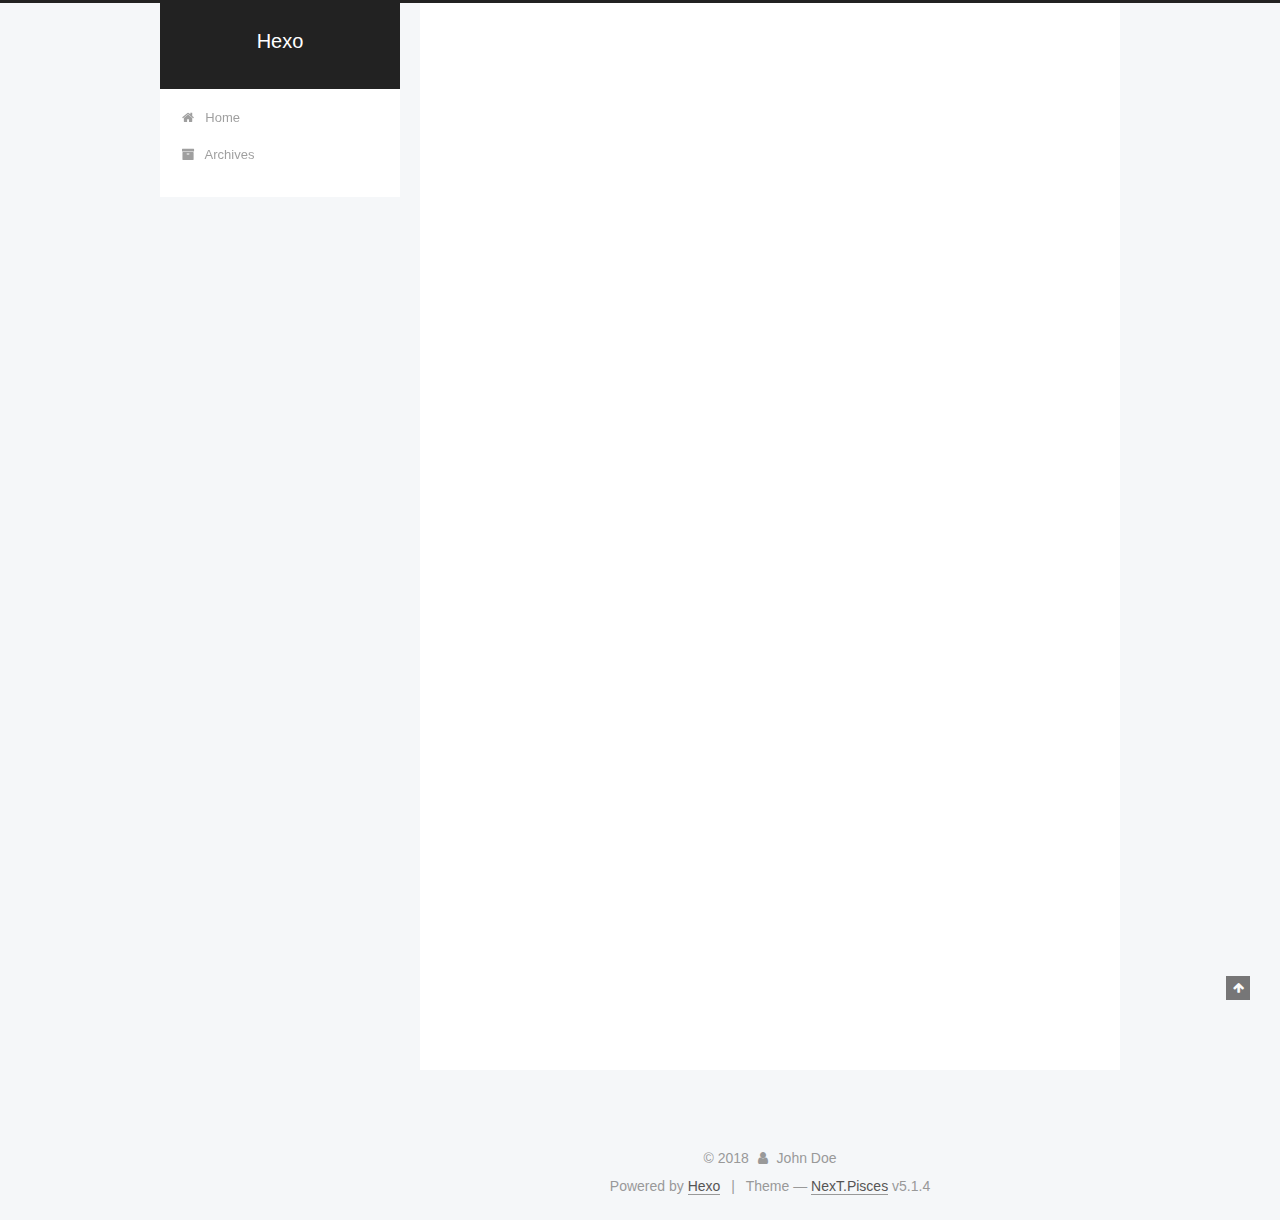
==== index.html @ c9b297ca "Site updated: 2018-09-08 12:17:05" ====
<!DOCTYPE html>



  


<html class="theme-next pisces use-motion" lang="">
<head>
  <meta charset="UTF-8"/>
<meta http-equiv="X-UA-Compatible" content="IE=edge" />
<meta name="viewport" content="width=device-width, initial-scale=1, maximum-scale=1"/>
<meta name="theme-color" content="#222">









<meta http-equiv="Cache-Control" content="no-transform" />
<meta http-equiv="Cache-Control" content="no-siteapp" />
















  
  
  <link href="/lib/fancybox/source/jquery.fancybox.css?v=2.1.5" rel="stylesheet" type="text/css" />







<link href="/lib/font-awesome/css/font-awesome.min.css?v=4.6.2" rel="stylesheet" type="text/css" />

<link href="/css/main.css?v=5.1.4" rel="stylesheet" type="text/css" />


  <link rel="apple-touch-icon" sizes="180x180" href="/images/apple-touch-icon-next.png?v=5.1.4">


  <link rel="icon" type="image/png" sizes="32x32" href="/images/favicon-32x32-next.png?v=5.1.4">


  <link rel="icon" type="image/png" sizes="16x16" href="/images/favicon-16x16-next.png?v=5.1.4">


  <link rel="mask-icon" href="/images/logo.svg?v=5.1.4" color="#222">





  <meta name="keywords" content="Hexo, NexT" />










<meta property="og:type" content="website">
<meta property="og:title" content="Hexo">
<meta property="og:url" content="http://yoursite.com/index.html">
<meta property="og:site_name" content="Hexo">
<meta property="og:locale" content="default">
<meta name="twitter:card" content="summary">
<meta name="twitter:title" content="Hexo">



<script type="text/javascript" id="hexo.configurations">
  var NexT = window.NexT || {};
  var CONFIG = {
    root: '/',
    scheme: 'Pisces',
    version: '5.1.4',
    sidebar: {"position":"left","display":"post","offset":12,"b2t":false,"scrollpercent":false,"onmobile":false},
    fancybox: true,
    tabs: true,
    motion: {"enable":true,"async":false,"transition":{"post_block":"fadeIn","post_header":"slideDownIn","post_body":"slideDownIn","coll_header":"slideLeftIn","sidebar":"slideUpIn"}},
    duoshuo: {
      userId: '0',
      author: 'Author'
    },
    algolia: {
      applicationID: '',
      apiKey: '',
      indexName: '',
      hits: {"per_page":10},
      labels: {"input_placeholder":"Search for Posts","hits_empty":"We didn't find any results for the search: ${query}","hits_stats":"${hits} results found in ${time} ms"}
    }
  };
</script>



  <link rel="canonical" href="http://yoursite.com/"/>





  <title>Hexo</title>
  








</head>

<body itemscope itemtype="http://schema.org/WebPage" lang="default">

  
  
    
  

  <div class="container sidebar-position-left 
  page-home">
    <div class="headband"></div>

    <header id="header" class="header" itemscope itemtype="http://schema.org/WPHeader">
      <div class="header-inner"><div class="site-brand-wrapper">
  <div class="site-meta ">
    

    <div class="custom-logo-site-title">
      <a href="/"  class="brand" rel="start">
        <span class="logo-line-before"><i></i></span>
        <span class="site-title">Hexo</span>
        <span class="logo-line-after"><i></i></span>
      </a>
    </div>
      
        <p class="site-subtitle"></p>
      
  </div>

  <div class="site-nav-toggle">
    <button>
      <span class="btn-bar"></span>
      <span class="btn-bar"></span>
      <span class="btn-bar"></span>
    </button>
  </div>
</div>

<nav class="site-nav">
  

  
    <ul id="menu" class="menu">
      
        
        <li class="menu-item menu-item-home">
          <a href="/" rel="section">
            
              <i class="menu-item-icon fa fa-fw fa-home"></i> <br />
            
            Home
          </a>
        </li>
      
        
        <li class="menu-item menu-item-archives">
          <a href="/archives/" rel="section">
            
              <i class="menu-item-icon fa fa-fw fa-archive"></i> <br />
            
            Archives
          </a>
        </li>
      

      
    </ul>
  

  
</nav>



 </div>
    </header>

    <main id="main" class="main">
      <div class="main-inner">
        <div class="content-wrap">
          <div id="content" class="content">
            
  <section id="posts" class="posts-expand">
    
      

  

  
  
  

  <article class="post post-type-normal" itemscope itemtype="http://schema.org/Article">
  
  
  
  <div class="post-block">
    <link itemprop="mainEntityOfPage" href="http://yoursite.com/2018/09/08/hello-world/">

    <span hidden itemprop="author" itemscope itemtype="http://schema.org/Person">
      <meta itemprop="name" content="John Doe">
      <meta itemprop="description" content="">
      <meta itemprop="image" content="/images/avatar.gif">
    </span>

    <span hidden itemprop="publisher" itemscope itemtype="http://schema.org/Organization">
      <meta itemprop="name" content="Hexo">
    </span>

    
      <header class="post-header">

        
        
          <h1 class="post-title" itemprop="name headline">
                
                <a class="post-title-link" href="/2018/09/08/hello-world/" itemprop="url">Hello World</a></h1>
        

        <div class="post-meta">
          <span class="post-time">
            
              <span class="post-meta-item-icon">
                <i class="fa fa-calendar-o"></i>
              </span>
              
                <span class="post-meta-item-text">Posted on</span>
              
              <time title="Post created" itemprop="dateCreated datePublished" datetime="2018-09-08T11:12:40+08:00">
                2018-09-08
              </time>
            

            

            
          </span>

          

          
            
          

          
          

          

          

          

        </div>
      </header>
    

    
    
    
    <div class="post-body" itemprop="articleBody">

      
      

      
        
          
            <p>Welcome to <a href="https://hexo.io/" target="_blank" rel="noopener">Hexo</a>! This is your very first post. Check <a href="https://hexo.io/docs/" target="_blank" rel="noopener">documentation</a> for more info. If you get any problems when using Hexo, you can find the answer in <a href="https://hexo.io/docs/troubleshooting.html" target="_blank" rel="noopener">troubleshooting</a> or you can ask me on <a href="https://github.com/hexojs/hexo/issues" target="_blank" rel="noopener">GitHub</a>.</p>
<h2 id="Quick-Start"><a href="#Quick-Start" class="headerlink" title="Quick Start"></a>Quick Start</h2><h3 id="Create-a-new-post"><a href="#Create-a-new-post" class="headerlink" title="Create a new post"></a>Create a new post</h3><figure class="highlight bash"><table><tr><td class="gutter"><pre><span class="line">1</span><br></pre></td><td class="code"><pre><span class="line">$ hexo new <span class="string">"My New Post"</span></span><br></pre></td></tr></table></figure>
<p>More info: <a href="https://hexo.io/docs/writing.html" target="_blank" rel="noopener">Writing</a></p>
<h3 id="Run-server"><a href="#Run-server" class="headerlink" title="Run server"></a>Run server</h3><figure class="highlight bash"><table><tr><td class="gutter"><pre><span class="line">1</span><br></pre></td><td class="code"><pre><span class="line">$ hexo server</span><br></pre></td></tr></table></figure>
<p>More info: <a href="https://hexo.io/docs/server.html" target="_blank" rel="noopener">Server</a></p>
<h3 id="Generate-static-files"><a href="#Generate-static-files" class="headerlink" title="Generate static files"></a>Generate static files</h3><figure class="highlight bash"><table><tr><td class="gutter"><pre><span class="line">1</span><br></pre></td><td class="code"><pre><span class="line">$ hexo generate</span><br></pre></td></tr></table></figure>
<p>More info: <a href="https://hexo.io/docs/generating.html" target="_blank" rel="noopener">Generating</a></p>
<h3 id="Deploy-to-remote-sites"><a href="#Deploy-to-remote-sites" class="headerlink" title="Deploy to remote sites"></a>Deploy to remote sites</h3><figure class="highlight bash"><table><tr><td class="gutter"><pre><span class="line">1</span><br></pre></td><td class="code"><pre><span class="line">$ hexo deploy</span><br></pre></td></tr></table></figure>
<p>More info: <a href="https://hexo.io/docs/deployment.html" target="_blank" rel="noopener">Deployment</a></p>

          
        
      
    </div>
    
    
    

    

    

    

    <footer class="post-footer">
      

      

      

      
      
        <div class="post-eof"></div>
      
    </footer>
  </div>
  
  
  
  </article>


    
  </section>

  


          </div>
          


          

        </div>
        
          
  
  <div class="sidebar-toggle">
    <div class="sidebar-toggle-line-wrap">
      <span class="sidebar-toggle-line sidebar-toggle-line-first"></span>
      <span class="sidebar-toggle-line sidebar-toggle-line-middle"></span>
      <span class="sidebar-toggle-line sidebar-toggle-line-last"></span>
    </div>
  </div>

  <aside id="sidebar" class="sidebar">
    
    <div class="sidebar-inner">

      

      

      <section class="site-overview-wrap sidebar-panel sidebar-panel-active">
        <div class="site-overview">
          <div class="site-author motion-element" itemprop="author" itemscope itemtype="http://schema.org/Person">
            
              <p class="site-author-name" itemprop="name">John Doe</p>
              <p class="site-description motion-element" itemprop="description"></p>
          </div>

          <nav class="site-state motion-element">

            
              <div class="site-state-item site-state-posts">
              
                <a href="/archives/">
              
                  <span class="site-state-item-count">1</span>
                  <span class="site-state-item-name">posts</span>
                </a>
              </div>
            

            

            

          </nav>

          

          

          
          

          
          

          

        </div>
      </section>

      

      

    </div>
  </aside>


        
      </div>
    </main>

    <footer id="footer" class="footer">
      <div class="footer-inner">
        <div class="copyright">&copy; <span itemprop="copyrightYear">2018</span>
  <span class="with-love">
    <i class="fa fa-user"></i>
  </span>
  <span class="author" itemprop="copyrightHolder">John Doe</span>

  
</div>


  <div class="powered-by">Powered by <a class="theme-link" target="_blank" href="https://hexo.io">Hexo</a></div>



  <span class="post-meta-divider">|</span>



  <div class="theme-info">Theme &mdash; <a class="theme-link" target="_blank" href="https://github.com/iissnan/hexo-theme-next">NexT.Pisces</a> v5.1.4</div>




        







        
      </div>
    </footer>

    
      <div class="back-to-top">
        <i class="fa fa-arrow-up"></i>
        
      </div>
    

    

  </div>

  

<script type="text/javascript">
  if (Object.prototype.toString.call(window.Promise) !== '[object Function]') {
    window.Promise = null;
  }
</script>









  












  
  
    <script type="text/javascript" src="/lib/jquery/index.js?v=2.1.3"></script>
  

  
  
    <script type="text/javascript" src="/lib/fastclick/lib/fastclick.min.js?v=1.0.6"></script>
  

  
  
    <script type="text/javascript" src="/lib/jquery_lazyload/jquery.lazyload.js?v=1.9.7"></script>
  

  
  
    <script type="text/javascript" src="/lib/velocity/velocity.min.js?v=1.2.1"></script>
  

  
  
    <script type="text/javascript" src="/lib/velocity/velocity.ui.min.js?v=1.2.1"></script>
  

  
  
    <script type="text/javascript" src="/lib/fancybox/source/jquery.fancybox.pack.js?v=2.1.5"></script>
  


  


  <script type="text/javascript" src="/js/src/utils.js?v=5.1.4"></script>

  <script type="text/javascript" src="/js/src/motion.js?v=5.1.4"></script>



  
  


  <script type="text/javascript" src="/js/src/affix.js?v=5.1.4"></script>

  <script type="text/javascript" src="/js/src/schemes/pisces.js?v=5.1.4"></script>



  

  


  <script type="text/javascript" src="/js/src/bootstrap.js?v=5.1.4"></script>



  


  




	





  





  












  





  

  

  

  
  

  

  

  

</body>
</html>
---- css/main.css ----
/* normalize.css v3.0.2 | MIT License | git.io/normalize */
html {
  font-family: sans-serif; /* 1 */
  -ms-text-size-adjust: 100%; /* 2 */
  -webkit-text-size-adjust: 100%; /* 2 */
}
body {
  margin: 0;
}
article,
aside,
details,
figcaption,
figure,
footer,
header,
hgroup,
main,
menu,
nav,
section,
summary {
  display: block;
}
audio,
canvas,
progress,
video {
  display: inline-block; /* 1 */
  vertical-align: baseline; /* 2 */
}
audio:not([controls]) {
  display: none;
  height: 0;
}
[hidden],
template {
  display: none;
}
a {
  background-color: transparent;
}
a:active,
a:hover {
  outline: 0;
}
abbr[title] {
  border-bottom: 1px dotted;
}
b,
strong {
  font-weight: bold;
}
dfn {
  font-style: italic;
}
h1 {
  font-size: 2em;
  margin: 0.67em 0;
}
mark {
  background: #ff0;
  color: #000;
}
small {
  font-size: 80%;
}
sub,
sup {
  font-size: 75%;
  line-height: 0;
  position: relative;
  vertical-align: baseline;
}
sup {
  top: -0.5em;
}
sub {
  bottom: -0.25em;
}
img {
  border: 0;
}
svg:not(:root) {
  overflow: hidden;
}
figure {
  margin: 1em 40px;
}
hr {
  -moz-box-sizing: content-box;
  box-sizing: content-box;
  height: 0;
}
pre {
  overflow: auto;
}
code,
kbd,
pre,
samp {
  font-family: monospace, monospace;
  font-size: 1em;
}
button,
input,
optgroup,
select,
textarea {
  color: inherit; /* 1 */
  font: inherit; /* 2 */
  margin: 0; /* 3 */
}
button {
  overflow: visible;
}
button,
select {
  text-transform: none;
}
button,
html input[type="button"],
input[type="reset"],
input[type="submit"] {
  -webkit-appearance: button; /* 2 */
  cursor: pointer; /* 3 */
}
button[disabled],
html input[disabled] {
  cursor: default;
}
button::-moz-focus-inner,
input::-moz-focus-inner {
  border: 0;
  padding: 0;
}
input {
  line-height: normal;
}
input[type="checkbox"],
input[type="radio"] {
  box-sizing: border-box; /* 1 */
  padding: 0; /* 2 */
}
input[type="number"]::-webkit-inner-spin-button,
input[type="number"]::-webkit-outer-spin-button {
  height: auto;
}
input[type="search"] {
  -webkit-appearance: textfield; /* 1 */
  -moz-box-sizing: content-box;
  -webkit-box-sizing: content-box; /* 2 */
  box-sizing: content-box;
}
input[type="search"]::-webkit-search-cancel-button,
input[type="search"]::-webkit-search-decoration {
  -webkit-appearance: none;
}
fieldset {
  border: 1px solid #c0c0c0;
  margin: 0 2px;
  padding: 0.35em 0.625em 0.75em;
}
legend {
  border: 0; /* 1 */
  padding: 0; /* 2 */
}
textarea {
  overflow: auto;
}
optgroup {
  font-weight: bold;
}
table {
  border-collapse: collapse;
  border-spacing: 0;
}
td,
th {
  padding: 0;
}
::selection {
  background: #262a30;
  color: #fff;
}
body {
  position: relative;
  font-family: 'Lato', "PingFang SC", "Microsoft YaHei", sans-serif;
  font-size: 14px;
  line-height: 2;
  color: #555;
  background: #f5f7f9;
}
@media (max-width: 767px) {
  body {
    padding-right: 0 !important;
  }
}
@media (min-width: 768px) and (max-width: 991px) {
  body {
    padding-right: 0 !important;
  }
}
@media (min-width: 1600px) {
  body {
    font-size: 16px;
  }
}
h1,
h2,
h3,
h4,
h5,
h6 {
  margin: 0;
  padding: 0;
  font-weight: bold;
  line-height: 1.5;
  font-family: 'Lato', "PingFang SC", "Microsoft YaHei", sans-serif;
}
h2,
h3,
h4,
h5,
h6 {
  margin: 20px 0 15px;
}
h1 {
  font-size: 22px;
}
@media (max-width: 767px) {
  h1 {
    font-size: 18px;
  }
}
h2 {
  font-size: 20px;
}
@media (max-width: 767px) {
  h2 {
    font-size: 16px;
  }
}
h3 {
  font-size: 18px;
}
@media (max-width: 767px) {
  h3 {
    font-size: 14px;
  }
}
h4 {
  font-size: 16px;
}
@media (max-width: 767px) {
  h4 {
    font-size: 12px;
  }
}
h5 {
  font-size: 14px;
}
@media (max-width: 767px) {
  h5 {
    font-size: 10px;
  }
}
h6 {
  font-size: 12px;
}
@media (max-width: 767px) {
  h6 {
    font-size: 8px;
  }
}
p {
  margin: 0 0 20px 0;
}
a {
  color: #555;
  text-decoration: none;
  outline: none;
  border-bottom: 1px solid #999;
  word-wrap: break-word;
}
a:hover {
  color: #222;
  border-bottom-color: #222;
}
blockquote {
  margin: 0;
  padding: 0;
}
img {
  display: block;
  margin: auto;
  max-width: 100%;
  height: auto;
}
hr {
  margin: 40px 0;
  height: 3px;
  border: none;
  background-color: #ddd;
  background-image: repeating-linear-gradient(-45deg, #fff, #fff 4px, transparent 4px, transparent 8px);
}
blockquote {
  padding: 0 15px;
  color: #666;
  border-left: 4px solid #ddd;
}
blockquote cite::before {
  content: "-";
  padding: 0 5px;
}
dt {
  font-weight: 700;
}
dd {
  margin: 0;
  padding: 0;
}
kbd {
  border: 1px solid #ccc;
  border-radius: 0.2em;
  box-shadow: 0.1em 0.1em 0.2em rgba(0,0,0,0.1);
  background-color: #f9f9f9;
  font-family: inherit;
  background-image: -webkit-linear-gradient(top, #eee, #fff, #eee);
  padding: 0.1em 0.3em;
  white-space: nowrap;
}
.text-left {
  text-align: left;
}
.text-center {
  text-align: center;
}
.text-right {
  text-align: right;
}
.text-justify {
  text-align: justify;
}
.text-nowrap {
  white-space: nowrap;
}
.text-lowercase {
  text-transform: lowercase;
}
.text-uppercase {
  text-transform: uppercase;
}
.text-capitalize {
  text-transform: capitalize;
}
.center-block {
  display: block;
  margin-left: auto;
  margin-right: auto;
}
.clearfix:before,
.clearfix:after {
  content: " ";
  display: table;
}
.clearfix:after {
  clear: both;
}
.pullquote {
  width: 45%;
}
.pullquote.left {
  float: left;
  margin-left: 5px;
  margin-right: 10px;
}
.pullquote.right {
  float: right;
  margin-left: 10px;
  margin-right: 5px;
}
.affix.affix.affix {
  position: fixed;
}
.translation {
  margin-top: -20px;
  font-size: 14px;
  color: #999;
}
.scrollbar-measure {
  width: 100px;
  height: 100px;
  overflow: scroll;
  position: absolute;
  top: -9999px;
}
.use-motion .motion-element {
  opacity: 0;
}
table {
  margin: 20px 0;
  width: 100%;
  border-collapse: collapse;
  border-spacing: 0;
  border: 1px solid #ddd;
  font-size: 14px;
  table-layout: fixed;
  word-wrap: break-all;
}
table>tbody>tr:nth-of-type(odd) {
  background-color: #f9f9f9;
}
table>tbody>tr:hover {
  background-color: #f5f5f5;
}
caption,
th,
td {
  padding: 8px;
  text-align: left;
  vertical-align: middle;
  font-weight: normal;
}
th,
td {
  border-bottom: 3px solid #ddd;
  border-right: 1px solid #eee;
}
th {
  padding-bottom: 10px;
  font-weight: 700;
}
td {
  border-bottom-width: 1px;
}
html,
body {
  height: 100%;
}
.container {
  position: relative;
  min-height: 100%;
}
.header-inner {
  margin: 0 auto;
  padding: 100px 0 70px;
  width: 700px;
}
@media (min-width: 1600px) {
  .container .header-inner {
    width: 900px;
  }
}
.main {
  padding-bottom: 150px;
}
.main-inner {
  margin: 0 auto;
  width: 700px;
}
@media (min-width: 1600px) {
  .container .main-inner {
    width: 900px;
  }
}
.footer {
  position: absolute;
  left: 0;
  bottom: 0;
  width: 100%;
  min-height: 50px;
}
.footer-inner {
  box-sizing: border-box;
  margin: 20px auto;
  width: 700px;
}
@media (min-width: 1600px) {
  .container .footer-inner {
    width: 900px;
  }
}
pre,
.highlight {
  overflow: auto;
  margin: 20px 0;
  padding: 0;
  font-size: 13px;
  color: #4d4d4c;
  background: #f7f7f7;
  line-height: 1.6;
}
pre,
code {
  font-family: consolas, Menlo, "PingFang SC", "Microsoft YaHei", monospace;
}
code {
  padding: 2px 4px;
  word-wrap: break-word;
  color: #555;
  background: #eee;
  border-radius: 3px;
  font-size: 13px;
}
pre {
  padding: 10px;
}
pre code {
  padding: 0;
  color: #4d4d4c;
  background: none;
  text-shadow: none;
}
.highlight {
  border-radius: 1px;
}
.highlight pre {
  border: none;
  margin: 0;
  padding: 10px 0;
}
.highlight table {
  margin: 0;
  width: auto;
  border: none;
}
.highlight td {
  border: none;
  padding: 0;
}
.highlight figcaption {
  font-size: 1em;
  color: #4d4d4c;
  line-height: 1em;
  margin-bottom: 1em;
}
.highlight figcaption:before,
.highlight figcaption:after {
  content: " ";
  display: table;
}
.highlight figcaption:after {
  clear: both;
}
.highlight figcaption a {
  float: right;
  color: #4d4d4c;
}
.highlight figcaption a:hover {
  border-bottom-color: #4d4d4c;
}
.highlight .gutter pre {
  padding-left: 10px;
  padding-right: 10px;
  color: #869194;
  text-align: right;
  background-color: #eff2f3;
}
.highlight .code pre {
  width: 100%;
  padding-left: 10px;
  padding-right: 10px;
  background-color: #f7f7f7;
}
.highlight .line {
  height: 20px;
}
.gutter {
  -webkit-user-select: none;
  -moz-user-select: none;
  -ms-user-select: none;
  user-select: none;
}
.gist table {
  width: auto;
}
.gist table td {
  border: none;
}
pre .deletion {
  background: #fdd;
}
pre .addition {
  background: #dfd;
}
pre .meta {
  color: #8959a8;
}
pre .comment {
  color: #8e908c;
}
pre .variable,
pre .attribute,
pre .tag,
pre .regexp,
pre .ruby .constant,
pre .xml .tag .title,
pre .xml .pi,
pre .xml .doctype,
pre .html .doctype,
pre .css .id,
pre .css .class,
pre .css .pseudo {
  color: #c82829;
}
pre .number,
pre .preprocessor,
pre .built_in,
pre .literal,
pre .params,
pre .constant,
pre .command {
  color: #f5871f;
}
pre .ruby .class .title,
pre .css .rules .attribute,
pre .string,
pre .value,
pre .inheritance,
pre .header,
pre .ruby .symbol,
pre .xml .cdata,
pre .special,
pre .number,
pre .formula {
  color: #718c00;
}
pre .title,
pre .css .hexcolor {
  color: #3e999f;
}
pre .function,
pre .python .decorator,
pre .python .title,
pre .ruby .function .title,
pre .ruby .title .keyword,
pre .perl .sub,
pre .javascript .title,
pre .coffeescript .title {
  color: #4271ae;
}
pre .keyword,
pre .javascript .function {
  color: #8959a8;
}
.full-image.full-image.full-image.full-image {
  border: none;
  max-width: 100%;
  width: auto;
  margin: 20px auto 25px;
}
@media (min-width: 992px) {
  .full-image.full-image.full-image.full-image {
    max-width: none;
    width: 118%;
    margin: 0 -9%;
  }
}
.blockquote-center,
.page-home .post-type-quote blockquote,
.page-post-detail .post-type-quote blockquote {
  position: relative;
  margin: 40px 0;
  padding: 0;
  border-left: none;
  text-align: center;
}
.blockquote-center::before,
.page-home .post-type-quote blockquote::before,
.page-post-detail .post-type-quote blockquote::before,
.blockquote-center::after,
.page-home .post-type-quote blockquote::after,
.page-post-detail .post-type-quote blockquote::after {
  position: absolute;
  content: ' ';
  display: block;
  width: 100%;
  height: 24px;
  opacity: 0.2;
  background-repeat: no-repeat;
  background-position: 0 -6px;
  background-size: 22px 22px;
}
.blockquote-center::before,
.page-home .post-type-quote blockquote::before,
.page-post-detail .post-type-quote blockquote::before {
  top: -20px;
  background-image: url("../images/quote-l.svg");
  border-top: 1px solid #ccc;
}
.blockquote-center::after,
.page-home .post-type-quote blockquote::after,
.page-post-detail .post-type-quote blockquote::after {
  bottom: -20px;
  background-image: url("../images/quote-r.svg");
  border-bottom: 1px solid #ccc;
  background-position: 100% 8px;
}
.blockquote-center p,
.page-home .post-type-quote blockquote p,
.page-post-detail .post-type-quote blockquote p,
.blockquote-center div,
.page-home .post-type-quote blockquote div,
.page-post-detail .post-type-quote blockquote div {
  text-align: center;
}
.post .post-body .group-picture img {
  box-sizing: border-box;
  padding: 0 3px;
  border: none;
}
.post .group-picture-row {
  overflow: hidden;
  margin-top: 6px;
}
.post .group-picture-row:first-child {
  margin-top: 0;
}
.post .group-picture-column {
  float: left;
}
.page-post-detail .post-body .group-picture-column {
  float: none;
  margin-top: 10px;
  width: auto !important;
}
.page-post-detail .post-body .group-picture-column img {
  margin: 0 auto;
}
.page-archive .group-picture-container {
  overflow: hidden;
}
.page-archive .group-picture-row {
  float: left;
}
.page-archive .group-picture-row:first-child {
  margin-top: 6px;
}
.page-archive .group-picture-column {
  max-width: 150px;
  max-height: 150px;
}
.post-body .note {
  position: relative;
  padding: 15px;
  margin-bottom: 20px;
  border: 1px solid #eee;
  border-left-width: 5px;
  border-radius: 3px;
}
.post-body .note h2,
.post-body .note h3,
.post-body .note h4,
.post-body .note h5,
.post-body .note h6 {
  margin-top: 0;
  margin-bottom: 0;
  border-bottom: initial;
  padding-top: 0 !important;
}
.post-body .note p:first-child,
.post-body .note ul:first-child,
.post-body .note ol:first-child,
.post-body .note table:first-child,
.post-body .note pre:first-child,
.post-body .note blockquote:first-child {
  margin-top: 0;
}
.post-body .note p:last-child,
.post-body .note ul:last-child,
.post-body .note ol:last-child,
.post-body .note table:last-child,
.post-body .note pre:last-child,
.post-body .note blockquote:last-child {
  margin-bottom: 0;
}
.post-body .note.default {
  border-left-color: #777;
}
.post-body .note.default h2,
.post-body .note.default h3,
.post-body .note.default h4,
.post-body .note.default h5,
.post-body .note.default h6 {
  color: #777;
}
.post-body .note.primary {
  border-left-color: #6f42c1;
}
.post-body .note.primary h2,
.post-body .note.primary h3,
.post-body .note.primary h4,
.post-body .note.primary h5,
.post-body .note.primary h6 {
  color: #6f42c1;
}
.post-body .note.info {
  border-left-color: #428bca;
}
.post-body .note.info h2,
.post-body .note.info h3,
.post-body .note.info h4,
.post-body .note.info h5,
.post-body .note.info h6 {
  color: #428bca;
}
.post-body .note.success {
  border-left-color: #5cb85c;
}
.post-body .note.success h2,
.post-body .note.success h3,
.post-body .note.success h4,
.post-body .note.success h5,
.post-body .note.success h6 {
  color: #5cb85c;
}
.post-body .note.warning {
  border-left-color: #f0ad4e;
}
.post-body .note.warning h2,
.post-body .note.warning h3,
.post-body .note.warning h4,
.post-body .note.warning h5,
.post-body .note.warning h6 {
  color: #f0ad4e;
}
.post-body .note.danger {
  border-left-color: #d9534f;
}
.post-body .note.danger h2,
.post-body .note.danger h3,
.post-body .note.danger h4,
.post-body .note.danger h5,
.post-body .note.danger h6 {
  color: #d9534f;
}
.post-body .label {
  display: inline;
  padding: 0 2px;
  white-space: nowrap;
}
.post-body .label.default {
  background-color: #f0f0f0;
}
.post-body .label.primary {
  background-color: #efe6f7;
}
.post-body .label.info {
  background-color: #e5f2f8;
}
.post-body .label.success {
  background-color: #e7f4e9;
}
.post-body .label.warning {
  background-color: #fcf6e1;
}
.post-body .label.danger {
  background-color: #fae8eb;
}
.post-body .tabs {
  position: relative;
  display: block;
  margin-bottom: 20px;
  padding-top: 10px;
}
.post-body .tabs ul.nav-tabs {
  margin: 0;
  padding: 0;
  display: flex;
  margin-bottom: -1px;
}
@media (max-width: 413px) {
  .post-body .tabs ul.nav-tabs {
    display: block;
    margin-bottom: 5px;
  }
}
.post-body .tabs ul.nav-tabs li.tab {
  list-style-type: none !important;
  margin: 0 0.25em 0 0;
  border-top: 3px solid transparent;
  border-left: 1px solid transparent;
  border-right: 1px solid transparent;
}
@media (max-width: 413px) {
  .post-body .tabs ul.nav-tabs li.tab {
    margin: initial;
    border-top: 1px solid transparent;
    border-left: 3px solid transparent;
    border-right: 1px solid transparent;
    border-bottom: 1px solid transparent;
  }
}
.post-body .tabs ul.nav-tabs li.tab a {
  outline: 0;
  border-bottom: initial;
  display: block;
  line-height: 1.8em;
  padding: 0.25em 0.75em;
  transition-duration: 0.2s;
  transition-timing-function: ease-out;
  transition-delay: 0s;
}
.post-body .tabs ul.nav-tabs li.tab a i {
  width: 1.285714285714286em;
}
.post-body .tabs ul.nav-tabs li.tab.active {
  border-top: 3px solid #fc6423;
  border-left: 1px solid #ddd;
  border-right: 1px solid #ddd;
  background-color: #fff;
}
@media (max-width: 413px) {
  .post-body .tabs ul.nav-tabs li.tab.active {
    border-top: 1px solid #ddd;
    border-left: 3px solid #fc6423;
    border-right: 1px solid #ddd;
    border-bottom: 1px solid #ddd;
  }
}
.post-body .tabs ul.nav-tabs li.tab.active a {
  cursor: default;
  color: #555;
}
.post-body .tabs .tab-content {
  background-color: #fff;
}
.post-body .tabs .tab-content .tab-pane {
  border: 1px solid #ddd;
  padding: 20px 20px 0 20px;
}
.post-body .tabs .tab-content .tab-pane:not(.active) {
  display: none !important;
}
.post-body .tabs .tab-content .tab-pane.active {
  display: block !important;
}
.btn {
  display: inline-block;
  padding: 0 20px;
  font-size: 14px;
  color: #555;
  background: #fff;
  border: 2px solid #555;
  text-decoration: none;
  border-radius: 2px;
  transition-property: background-color;
  transition-duration: 0.2s;
  transition-timing-function: ease-in-out;
  transition-delay: 0s;
  line-height: 2;
}
.btn:hover {
  border-color: #222;
  color: #fff;
  background: #222;
}
.btn +.btn {
  margin: 0 0 8px 8px;
}
.btn .fa-fw {
  width: 1.285714285714286em;
  text-align: left;
}
.btn-bar {
  display: block;
  width: 22px;
  height: 2px;
  background: #555;
  border-radius: 1px;
}
.btn-bar+.btn-bar {
  margin-top: 4px;
}
.pagination {
  margin: 120px 0 40px;
  text-align: center;
  border-top: 1px solid #eee;
}
.page-number-basic,
.pagination .prev,
.pagination .next,
.pagination .page-number,
.pagination .space {
  display: inline-block;
  position: relative;
  top: -1px;
  margin: 0 10px;
  padding: 0 11px;
}
@media (max-width: 767px) {
  .page-number-basic,
  .pagination .prev,
  .pagination .next,
  .pagination .page-number,
  .pagination .space {
    margin: 0 5px;
  }
}
.pagination .prev,
.pagination .next,
.pagination .page-number {
  border-bottom: 0;
  border-top: 1px solid #eee;
  transition-property: border-color;
  transition-duration: 0.2s;
  transition-timing-function: ease-in-out;
  transition-delay: 0s;
}
.pagination .prev:hover,
.pagination .next:hover,
.pagination .page-number:hover {
  border-top-color: #222;
}
.pagination .space {
  padding: 0;
  margin: 0;
}
.pagination .prev {
  margin-left: 0;
}
.pagination .next {
  margin-right: 0;
}
.pagination .page-number.current {
  color: #fff;
  background: #ccc;
  border-top-color: #ccc;
}
@media (max-width: 767px) {
  .pagination {
    border-top: none;
  }
  .pagination .prev,
  .pagination .next,
  .pagination .page-number {
    margin-bottom: 10px;
    border-top: 0;
    border-bottom: 1px solid #eee;
    padding: 0 10px;
  }
  .pagination .prev:hover,
  .pagination .next:hover,
  .pagination .page-number:hover {
    border-bottom-color: #222;
  }
}
.comments {
  margin: 60px 20px 0;
}
.tag-cloud {
  text-align: center;
}
.tag-cloud a {
  display: inline-block;
  margin: 10px;
}
.back-to-top {
  box-sizing: border-box;
  position: fixed;
  bottom: -100px;
  right: 30px;
  z-index: 1050;
  padding: 0 6px;
  width: 24px;
  background: #222;
  font-size: 12px;
  opacity: 0.6;
  color: #fff;
  cursor: pointer;
  text-align: center;
  -webkit-transform: translateZ(0);
  transition-property: bottom;
  transition-duration: 0.2s;
  transition-timing-function: ease-in-out;
  transition-delay: 0s;
}
@media (min-width: 768px) and (max-width: 991px) {
  .back-to-top {
    display: none !important;
  }
}
@media (max-width: 767px) {
  .back-to-top {
    display: none !important;
  }
}
.back-to-top.back-to-top-on {
  bottom: 30px;
}
.header {
  background: transparent;
}
.header-inner {
  position: relative;
}
.headband {
  height: 3px;
  background: #222;
}
.site-meta {
  margin: 0;
  text-align: center;
}
@media (max-width: 767px) {
  .site-meta {
    text-align: center;
  }
}
.brand {
  position: relative;
  display: inline-block;
  padding: 0 40px;
  color: #fff;
  background: #222;
  border-bottom: none;
}
.brand:hover {
  color: #fff;
}
.logo {
  display: inline-block;
  margin-right: 5px;
  line-height: 36px;
  vertical-align: top;
}
.site-title {
  display: inline-block;
  vertical-align: top;
  line-height: 36px;
  font-size: 20px;
  font-weight: normal;
  font-family: 'Lato', "PingFang SC", "Microsoft YaHei", sans-serif;
}
.site-subtitle {
  margin-top: 10px;
  font-size: 13px;
  color: #ddd;
}
.use-motion .brand {
  opacity: 0;
}
.use-motion .logo,
.use-motion .site-title,
.use-motion .site-subtitle {
  opacity: 0;
  position: relative;
  top: -10px;
}
.site-nav-toggle {
  display: none;
  position: absolute;
  top: 10px;
  left: 10px;
}
@media (max-width: 767px) {
  .site-nav-toggle {
    display: block;
  }
}
.site-nav-toggle button {
  margin-top: 2px;
  padding: 9px 10px;
  background: transparent;
  border: none;
}
@media (max-width: 767px) {
  .site-nav {
    display: none;
    margin: 0 -10px;
    padding: 0 10px;
    clear: both;
    border-top: 1px solid #ddd;
  }
}
@media (min-width: 768px) and (max-width: 991px) {
  .site-nav {
    display: block !important;
  }
}
@media (min-width: 992px) {
  .site-nav {
    display: block !important;
  }
}
.menu {
  margin-top: 20px;
  padding-left: 0;
  text-align: center;
}
.menu .menu-item {
  display: inline-block;
  margin: 0 10px;
  list-style: none;
}
@media screen and (max-width: 767px) {
  .menu .menu-item {
    margin-top: 10px;
  }
}
.menu .menu-item a {
  display: block;
  font-size: 13px;
  line-height: inherit;
  border-bottom: 1px solid transparent;
  transition-property: border-color;
  transition-duration: 0.2s;
  transition-timing-function: ease-in-out;
  transition-delay: 0s;
}
.menu .menu-item a:hover,
.menu-item-active a {
  border-bottom-color: #222;
}
.menu .menu-item .fa {
  margin-right: 5px;
}
.use-motion .menu-item {
  opacity: 0;
}
.post-body {
  font-family: 'Lato', "PingFang SC", "Microsoft YaHei", sans-serif;
}
@media (max-width: 767px) {
  .post-body {
    word-break: break-word;
  }
}
.post-body .fancybox img {
  display: block !important;
  margin: 0 auto;
  cursor: pointer;
  cursor: zoom-in;
  cursor: -webkit-zoom-in;
}
.post-body .image-caption,
.post-body .figure .caption {
  margin: -20px auto 15px;
  text-align: center;
  font-size: 14px;
  color: #999;
  font-weight: bold;
  line-height: 1;
}
.post-sticky-flag {
  display: inline-block;
  font-size: 16px;
  -ms-transform: rotate(30deg);
  -webkit-transform: rotate(30deg);
  -moz-transform: rotate(30deg);
  -ms-transform: rotate(30deg);
  -o-transform: rotate(30deg);
  transform: rotate(30deg);
}
.use-motion .post-block,
.use-motion .pagination,
.use-motion .comments {
  opacity: 0;
}
.use-motion .post-header {
  opacity: 0;
}
.use-motion .post-body {
  opacity: 0;
}
.use-motion .collection-title {
  opacity: 0;
}
.posts-expand {
  padding-top: 40px;
}
@media (max-width: 767px) {
  .posts-expand {
    margin: 0 20px;
  }
  .post-body pre .gutter pre {
    padding-right: 10px;
  }
  .post-body .highlight {
    margin-left: 0px;
    margin-right: 0px;
    padding: 0;
  }
  .post-body .highlight .gutter pre {
    padding-right: 10px;
  }
}
@media (min-width: 992px) {
  .posts-expand .post-body {
    text-align: justify;
  }
}
.posts-expand .post-body h2,
.posts-expand .post-body h3,
.posts-expand .post-body h4,
.posts-expand .post-body h5,
.posts-expand .post-body h6 {
  padding-top: 10px;
}
.posts-expand .post-body h2 .header-anchor,
.posts-expand .post-body h3 .header-anchor,
.posts-expand .post-body h4 .header-anchor,
.posts-expand .post-body h5 .header-anchor,
.posts-expand .post-body h6 .header-anchor {
  float: right;
  margin-left: 10px;
  color: #ccc;
  border-bottom-style: none;
  visibility: hidden;
}
.posts-expand .post-body h2 .header-anchor:hover,
.posts-expand .post-body h3 .header-anchor:hover,
.posts-expand .post-body h4 .header-anchor:hover,
.posts-expand .post-body h5 .header-anchor:hover,
.posts-expand .post-body h6 .header-anchor:hover {
  color: inherit;
}
.posts-expand .post-body h2:hover .header-anchor,
.posts-expand .post-body h3:hover .header-anchor,
.posts-expand .post-body h4:hover .header-anchor,
.posts-expand .post-body h5:hover .header-anchor,
.posts-expand .post-body h6:hover .header-anchor {
  visibility: visible;
}
.posts-expand .post-body ul li {
  list-style: circle;
}
.posts-expand .post-body img {
  box-sizing: border-box;
  margin: auto;
  padding: 3px;
  border: 1px solid #ddd;
}
.posts-expand .post-body .fancybox img {
  margin: 0 auto 25px;
}
@media (max-width: 767px) {
  .posts-collapse {
    margin: 0 20px;
  }
  .posts-collapse .post-title,
  .posts-collapse .post-meta {
    display: block;
    width: auto;
    text-align: left;
  }
}
.posts-collapse {
  position: relative;
  z-index: 1010;
  margin-left: 55px;
}
.posts-collapse::after {
  content: " ";
  position: absolute;
  top: 20px;
  left: 0;
  margin-left: -2px;
  width: 4px;
  height: 100%;
  background: #f5f5f5;
  z-index: -1;
}
@media (max-width: 767px) {
  .posts-collapse {
    margin: 0 20px;
  }
}
.posts-collapse .collection-title {
  position: relative;
  margin: 60px 0;
}
.posts-collapse .collection-title h1,
.posts-collapse .collection-title h2 {
  margin-left: 20px;
}
.posts-collapse .collection-title small {
  color: #bbb;
  margin-left: 5px;
}
.posts-collapse .collection-title::before {
  content: " ";
  position: absolute;
  left: 0;
  top: 50%;
  margin-left: -4px;
  margin-top: -4px;
  width: 8px;
  height: 8px;
  background: #bbb;
  border-radius: 50%;
}
.posts-collapse .post {
  margin: 30px 0;
}
.posts-collapse .post-header {
  position: relative;
  transition-duration: 0.2s;
  transition-timing-function: ease-in-out;
  transition-delay: 0s;
  transition-property: border;
  border-bottom: 1px dashed #ccc;
}
.posts-collapse .post-header::before {
  content: " ";
  position: absolute;
  left: 0;
  top: 12px;
  width: 6px;
  height: 6px;
  margin-left: -4px;
  background: #bbb;
  border-radius: 50%;
  border: 1px solid #fff;
  transition-duration: 0.2s;
  transition-timing-function: ease-in-out;
  transition-delay: 0s;
  transition-property: background;
}
.posts-collapse .post-header:hover {
  border-bottom-color: #666;
}
.posts-collapse .post-header:hover::before {
  background: #222;
}
.posts-collapse .post-meta {
  position: absolute;
  font-size: 12px;
  left: 20px;
  top: 5px;
}
.posts-collapse .post-comments-count {
  display: none;
}
.posts-collapse .post-title {
  margin-left: 60px;
  font-size: 16px;
  font-weight: normal;
  line-height: inherit;
}
.posts-collapse .post-title::after {
  margin-left: 3px;
  opacity: 0.6;
}
.posts-collapse .post-title a {
  color: #666;
  border-bottom: none;
}
.page-home .post-type-quote .post-header,
.page-post-detail .post-type-quote .post-header,
.page-home .post-type-quote .post-tags,
.page-post-detail .post-type-quote .post-tags {
  display: none;
}
.posts-expand .post-title {
  text-align: center;
  word-break: break-word;
  font-weight: 400;
}
.posts-expand .post-title-link {
  display: inline-block;
  position: relative;
  color: #555;
  border-bottom: none;
  line-height: 1.2;
  vertical-align: top;
}
.posts-expand .post-title-link::before {
  content: "";
  position: absolute;
  width: 100%;
  height: 2px;
  bottom: 0;
  left: 0;
  background-color: #000;
  visibility: hidden;
  -webkit-transform: scaleX(0);
  -moz-transform: scaleX(0);
  -ms-transform: scaleX(0);
  -o-transform: scaleX(0);
  transform: scaleX(0);
  transition-duration: 0.2s;
  transition-timing-function: ease-in-out;
  transition-delay: 0s;
}
.posts-expand .post-title-link:hover::before {
  visibility: visible;
  -webkit-transform: scaleX(1);
  -moz-transform: scaleX(1);
  -ms-transform: scaleX(1);
  -o-transform: scaleX(1);
  transform: scaleX(1);
}
.posts-expand .post-title-link .fa {
  font-size: 16px;
}
.posts-expand .post-meta {
  margin: 3px 0 60px 0;
  color: #999;
  font-family: 'Lato', "PingFang SC", "Microsoft YaHei", sans-serif;
  font-size: 12px;
  text-align: center;
}
.posts-expand .post-meta .post-category-list {
  display: inline-block;
  margin: 0;
  padding: 3px;
}
.posts-expand .post-meta .post-category-list-link {
  color: #999;
}
.posts-expand .post-meta .post-description {
  font-size: 14px;
  margin-top: 2px;
}
.post-meta-divider {
  margin: 0 0.5em;
}
.post-meta-item-icon {
  margin-right: 3px;
}
@media (min-width: 768px) and (max-width: 991px) {
  .post-meta-item-icon {
    display: inline-block;
  }
}
@media (max-width: 767px) {
  .post-meta-item-icon {
    display: inline-block;
  }
}
@media (min-width: 768px) and (max-width: 991px) {
  .post-meta-item-text {
    display: none;
  }
}
@media (max-width: 767px) {
  .post-meta-item-text {
    display: none;
  }
}
@media (max-width: 767px) {
  .posts-expand .post-comments-count {
    display: none;
  }
}
.post-button {
  margin-top: 40px;
}
.posts-expand .post-tags {
  margin-top: 40px;
  text-align: center;
}
.posts-expand .post-tags a {
  display: inline-block;
  margin-right: 10px;
  font-size: 13px;
}
.post-nav {
  display: table;
  margin-top: 15px;
  width: 100%;
  border-top: 1px solid #eee;
}
.post-nav-divider {
  display: table-cell;
  width: 10%;
}
.post-nav-item {
  display: table-cell;
  padding: 10px 0 0 0;
  width: 45%;
  vertical-align: top;
}
.post-nav-item a {
  position: relative;
  display: block;
  line-height: 25px;
  font-size: 14px;
  color: #555;
  border-bottom: none;
}
.post-nav-item a:hover {
  color: #222;
  border-bottom: none;
}
.post-nav-item a:active {
  top: 2px;
}
.post-nav-item .fa {
  position: absolute;
  top: 8px;
  left: 0;
  font-size: 12px;
}
.post-nav-next a {
  padding-left: 15px;
}
.post-nav-prev {
  text-align: right;
}
.post-nav-prev a {
  padding-right: 15px;
}
.post-nav-prev .fa {
  right: 0;
  left: auto;
}
.posts-expand .post-eof {
  display: block;
  margin: 80px auto 60px;
  width: 8%;
  height: 1px;
  background: #ccc;
  text-align: center;
}
.post:last-child .post-eof.post-eof.post-eof {
  display: none;
}
.post-gallery {
  display: table;
  table-layout: fixed;
  width: 100%;
  border-collapse: separate;
}
.post-gallery-row {
  display: table-row;
}
.post-gallery .post-gallery-img {
  display: table-cell;
  text-align: center;
  vertical-align: middle;
  border: none;
}
.post-gallery .post-gallery-img img {
  max-width: 100%;
  max-height: 100%;
  border: none;
}
.fancybox-close,
.fancybox-close:hover {
  border: none;
}
.rtl.post-body p,
.rtl.post-body a,
.rtl.post-body h1,
.rtl.post-body h2,
.rtl.post-body h3,
.rtl.post-body h4,
.rtl.post-body h5,
.rtl.post-body h6,
.rtl.post-body li,
.rtl.post-body ul,
.rtl.post-body ol {
  direction: rtl;
  font-family: UKIJ Ekran;
}
.rtl.post-title {
  font-family: UKIJ Ekran;
}
.sidebar {
  position: fixed;
  right: 0;
  top: 0;
  bottom: 0;
  width: 0;
  z-index: 1040;
  box-shadow: inset 0 2px 6px #000;
  background: #222;
  -webkit-transform: translateZ(0);
}
.sidebar a {
  color: #999;
  border-bottom-color: #555;
}
.sidebar a:hover {
  color: #eee;
}
@media (min-width: 768px) and (max-width: 991px) {
  .sidebar {
    display: none !important;
  }
}
@media (max-width: 767px) {
  .sidebar {
    display: none !important;
  }
}
.sidebar-inner {
  position: relative;
  padding: 20px 10px;
  color: #999;
  text-align: center;
}
.site-overview-wrap {
  overflow: hidden;
}
.site-overview {
  overflow-y: auto;
  overflow-x: hidden;
}
.sidebar-toggle {
  position: fixed;
  right: 30px;
  bottom: 45px;
  width: 14px;
  height: 14px;
  padding: 5px;
  background: #222;
  line-height: 0;
  z-index: 1050;
  cursor: pointer;
  -webkit-transform: translateZ(0);
}
@media (min-width: 768px) and (max-width: 991px) {
  .sidebar-toggle {
    display: none !important;
  }
}
@media (max-width: 767px) {
  .sidebar-toggle {
    display: none !important;
  }
}
.sidebar-toggle-line {
  position: relative;
  display: inline-block;
  vertical-align: top;
  height: 2px;
  width: 100%;
  background: #fff;
  margin-top: 3px;
}
.sidebar-toggle-line:first-child {
  margin-top: 0;
}
.site-author-image {
  display: block;
  margin: 0 auto;
  padding: 2px;
  max-width: 120px;
  height: auto;
  border: 1px solid #eee;
}
.site-author-name {
  margin: 0;
  text-align: center;
  color: #222;
  font-weight: 600;
}
.site-description {
  margin-top: 0;
  text-align: center;
  font-size: 13px;
  color: #999;
}
.site-state {
  overflow: hidden;
  line-height: 1.4;
  white-space: nowrap;
  text-align: center;
}
.site-state-item {
  display: inline-block;
  padding: 0 15px;
  border-left: 1px solid #eee;
}
.site-state-item:first-child {
  border-left: none;
}
.site-state-item a {
  border-bottom: none;
}
.site-state-item-count {
  display: block;
  text-align: center;
  color: inherit;
  font-weight: 600;
  font-size: 16px;
}
.site-state-item-name {
  font-size: 13px;
  color: #999;
}
.feed-link {
  margin-top: 20px;
}
.feed-link a {
  display: inline-block;
  padding: 0 15px;
  color: #fc6423;
  border: 1px solid #fc6423;
  border-radius: 4px;
}
.feed-link a i {
  color: #fc6423;
  font-size: 14px;
}
.feed-link a:hover {
  color: #fff;
  background: #fc6423;
}
.feed-link a:hover i {
  color: #fff;
}
.links-of-author {
  margin-top: 20px;
}
.links-of-author a {
  display: inline-block;
  vertical-align: middle;
  margin-right: 10px;
  margin-bottom: 10px;
  border-bottom-color: #555;
  font-size: 13px;
}
.links-of-author a:before {
  display: inline-block;
  vertical-align: middle;
  margin-right: 3px;
  content: " ";
  width: 4px;
  height: 4px;
  border-radius: 50%;
  background: #29a465;
}
.links-of-blogroll {
  font-size: 13px;
}
.links-of-blogroll-title {
  margin-top: 20px;
  font-size: 14px;
  font-weight: 600;
}
.links-of-blogroll-list {
  margin: 0;
  padding: 0;
  list-style: none;
}
.links-of-blogroll-item {
  padding: 2px 10px;
}
.links-of-blogroll-item a {
  max-width: 280px;
  box-sizing: border-box;
  display: inline-block;
  overflow: hidden;
  white-space: nowrap;
  text-overflow: ellipsis;
}
.sidebar-nav {
  margin: 0 0 20px;
  padding-left: 0;
}
.sidebar-nav li {
  display: inline-block;
  cursor: pointer;
  border-bottom: 1px solid transparent;
  font-size: 14px;
  color: #555;
}
.sidebar-nav li:hover {
  color: #fc6423;
}
.page-post-detail .sidebar-nav-toc {
  padding: 0 5px;
}
.page-post-detail .sidebar-nav-overview {
  margin-left: 10px;
}
.sidebar-nav .sidebar-nav-active {
  color: #fc6423;
  border-bottom-color: #fc6423;
}
.sidebar-nav .sidebar-nav-active:hover {
  color: #fc6423;
}
.sidebar-panel {
  display: none;
}
.sidebar-panel-active {
  display: block;
}
.post-toc-empty {
  font-size: 14px;
  color: #666;
}
.post-toc-wrap {
  overflow: hidden;
}
.post-toc {
  overflow: auto;
}
.post-toc ol {
  margin: 0;
  padding: 0 2px 5px 10px;
  text-align: left;
  list-style: none;
  font-size: 14px;
}
.post-toc ol > ol {
  padding-left: 0;
}
.post-toc ol a {
  transition-duration: 0.2s;
  transition-timing-function: ease-in-out;
  transition-delay: 0s;
  transition-property: all;
  color: #666;
  border-bottom-color: #ccc;
}
.post-toc ol a:hover {
  color: #000;
  border-bottom-color: #000;
}
.post-toc .nav-item {
  overflow: hidden;
  text-overflow: ellipsis;
  text-align: justify;
  white-space: nowrap;
  line-height: 1.8;
}
.post-toc .nav .nav-child {
  display: none;
}
.post-toc .nav .active > .nav-child {
  display: block;
}
.post-toc .nav .active-current > .nav-child {
  display: block;
}
.post-toc .nav .active-current > .nav-child > .nav-item {
  display: block;
}
.post-toc .nav .active > a {
  color: #fc6423;
  border-bottom-color: #fc6423;
}
.post-toc .nav .active-current > a {
  color: #fc6423;
}
.post-toc .nav .active-current > a:hover {
  color: #fc6423;
}
.footer {
  font-size: 14px;
  color: #999;
}
.footer img {
  border: none;
}
.footer-inner {
  text-align: center;
}
.with-love {
  display: inline-block;
  margin: 0 5px;
}
.powered-by,
.theme-info {
  display: inline-block;
}
.cc-license {
  margin-top: 10px;
  text-align: center;
}
.cc-license .cc-opacity {
  opacity: 0.7;
  border-bottom: none;
}
.cc-license .cc-opacity:hover {
  opacity: 0.9;
}
.cc-license img {
  display: inline-block;
}
.theme-next #ds-thread #ds-reset {
  color: #555;
}
.theme-next #ds-thread #ds-reset .ds-replybox {
  margin-bottom: 30px;
}
.theme-next #ds-thread #ds-reset .ds-replybox .ds-avatar,
.theme-next #ds-reset .ds-avatar img {
  box-shadow: none;
}
.theme-next #ds-thread #ds-reset .ds-textarea-wrapper {
  border-color: #c7d4e1;
  background: none;
  border-top-right-radius: 3px;
  border-top-left-radius: 3px;
}
.theme-next #ds-thread #ds-reset .ds-textarea-wrapper textarea {
  height: 60px;
}
.theme-next #ds-reset .ds-rounded-top {
  border-radius: 0;
}
.theme-next #ds-thread #ds-reset .ds-post-toolbar {
  box-sizing: border-box;
  border: 1px solid #c7d4e1;
  background: #f6f8fa;
}
.theme-next #ds-thread #ds-reset .ds-post-options {
  height: 40px;
  border: none;
  background: none;
}
.theme-next #ds-thread #ds-reset .ds-toolbar-buttons {
  top: 11px;
}
.theme-next #ds-thread #ds-reset .ds-sync {
  top: 5px;
}
.theme-next #ds-thread #ds-reset .ds-post-button {
  top: 4px;
  right: 5px;
  width: 90px;
  height: 30px;
  border: 1px solid #c5ced7;
  border-radius: 3px;
  background-image: linear-gradient(#fbfbfc, #f5f7f9);
  color: #60676d;
}
.theme-next #ds-thread #ds-reset .ds-post-button:hover {
  background-position: 0 -30px;
  color: #60676d;
}
.theme-next #ds-thread #ds-reset .ds-comments-info {
  padding: 10px 0;
}
.theme-next #ds-thread #ds-reset .ds-sort {
  display: none;
}
.theme-next #ds-thread #ds-reset li.ds-tab a.ds-current {
  border: none;
  background: #f6f8fa;
  color: #60676d;
}
.theme-next #ds-thread #ds-reset li.ds-tab a.ds-current:hover {
  background-color: #e9f0f7;
  color: #60676d;
}
.theme-next #ds-thread #ds-reset li.ds-tab a {
  border-radius: 2px;
  padding: 5px;
}
.theme-next #ds-thread #ds-reset .ds-login-buttons p {
  color: #999;
  line-height: 36px;
}
.theme-next #ds-thread #ds-reset .ds-login-buttons .ds-service-list li {
  height: 28px;
}
.theme-next #ds-thread #ds-reset .ds-service-list a {
  background: none;
  padding: 5px;
  border: 1px solid;
  border-radius: 3px;
  text-align: center;
}
.theme-next #ds-thread #ds-reset .ds-service-list a:hover {
  color: #fff;
  background: #666;
}
.theme-next #ds-thread #ds-reset .ds-service-list .ds-weibo {
  color: #fc9b00;
  border-color: #fc9b00;
}
.theme-next #ds-thread #ds-reset .ds-service-list .ds-weibo:hover {
  background: #fc9b00;
}
.theme-next #ds-thread #ds-reset .ds-service-list .ds-qq {
  color: #60a3ec;
  border-color: #60a3ec;
}
.theme-next #ds-thread #ds-reset .ds-service-list .ds-qq:hover {
  background: #60a3ec;
}
.theme-next #ds-thread #ds-reset .ds-service-list .ds-renren {
  color: #2e7ac4;
  border-color: #2e7ac4;
}
.theme-next #ds-thread #ds-reset .ds-service-list .ds-renren:hover {
  background: #2e7ac4;
}
.theme-next #ds-thread #ds-reset .ds-service-list .ds-douban {
  color: #37994c;
  border-color: #37994c;
}
.theme-next #ds-thread #ds-reset .ds-service-list .ds-douban:hover {
  background: #37994c;
}
.theme-next #ds-thread #ds-reset .ds-service-list .ds-kaixin {
  color: #fef20d;
  border-color: #fef20d;
}
.theme-next #ds-thread #ds-reset .ds-service-list .ds-kaixin:hover {
  background: #fef20d;
}
.theme-next #ds-thread #ds-reset .ds-service-list .ds-netease {
  color: #f00;
  border-color: #f00;
}
.theme-next #ds-thread #ds-reset .ds-service-list .ds-netease:hover {
  background: #f00;
}
.theme-next #ds-thread #ds-reset .ds-service-list .ds-sohu {
  color: #ffcb05;
  border-color: #ffcb05;
}
.theme-next #ds-thread #ds-reset .ds-service-list .ds-sohu:hover {
  background: #ffcb05;
}
.theme-next #ds-thread #ds-reset .ds-service-list .ds-baidu {
  color: #2831e0;
  border-color: #2831e0;
}
.theme-next #ds-thread #ds-reset .ds-service-list .ds-baidu:hover {
  background: #2831e0;
}
.theme-next #ds-thread #ds-reset .ds-service-list .ds-google {
  color: #166bec;
  border-color: #166bec;
}
.theme-next #ds-thread #ds-reset .ds-service-list .ds-google:hover {
  background: #166bec;
}
.theme-next #ds-thread #ds-reset .ds-service-list .ds-weixin {
  color: #00ce0d;
  border-color: #00ce0d;
}
.theme-next #ds-thread #ds-reset .ds-service-list .ds-weixin:hover {
  background: #00ce0d;
}
.theme-next #ds-thread #ds-reset .ds-service-list .ds-more-services {
  border: none;
}
.theme-next #ds-thread #ds-reset .ds-service-list .ds-more-services:hover {
  background: none;
}
.theme-next #ds-reset .duoshuo-ua-admin {
  display: inline-block;
  color: #f00;
}
.theme-next #ds-reset .duoshuo-ua-platform,
.theme-next #ds-reset .duoshuo-ua-browser {
  color: #ccc;
}
.theme-next #ds-reset .duoshuo-ua-platform .fa,
.theme-next #ds-reset .duoshuo-ua-browser .fa {
  display: inline-block;
  margin-right: 3px;
}
.theme-next #ds-reset .duoshuo-ua-separator {
  display: inline-block;
  margin-left: 5px;
}
.theme-next .this_ua {
  background-color: #ccc !important;
  border-radius: 4px;
  padding: 0 5px !important;
  margin: 1px 1px !important;
  border: 1px solid #bbb !important;
  color: #fff;
  display: inline-block !important;
}
.theme-next .this_ua.admin {
  background-color: #d9534f !important;
  border-color: #d9534f !important;
}
.theme-next .this_ua.platform.iOS,
.theme-next .this_ua.platform.Mac,
.theme-next .this_ua.platform.Windows {
  background-color: #39b3d7 !important;
  border-color: #46b8da !important;
}
.theme-next .this_ua.platform.Linux {
  background-color: #3a3a3a !important;
  border-color: #1f1f1f !important;
}
.theme-next .this_ua.platform.Android {
  background-color: #00c47d !important;
  border-color: #01b171 !important;
}
.theme-next .this_ua.browser.Mobile,
.theme-next .this_ua.browser.Chrome {
  background-color: #5cb85c !important;
  border-color: #4cae4c !important;
}
.theme-next .this_ua.browser.Firefox {
  background-color: #f0ad4e !important;
  border-color: #eea236 !important;
}
.theme-next .this_ua.browser.Maxthon,
.theme-next .this_ua.browser.IE {
  background-color: #428bca !important;
  border-color: #357ebd !important;
}
.theme-next .this_ua.browser.baidu,
.theme-next .this_ua.browser.UCBrowser,
.theme-next .this_ua.browser.Opera {
  background-color: #d9534f !important;
  border-color: #d43f3a !important;
}
.theme-next .this_ua.browser.Android,
.theme-next .this_ua.browser.QQBrowser {
  background-color: #78ace9 !important;
  border-color: #4cae4c !important;
}
.post-spread {
  margin-top: 20px;
  text-align: center;
}
.jiathis_style {
  display: inline-block;
}
.jiathis_style a {
  border: none;
}
.fa {
  font-family: FontAwesome !important;
}
.post-spread {
  margin-top: 20px;
  text-align: center;
}
.bdshare-slide-button-box a {
  border: none;
}
.bdsharebuttonbox {
  display: inline-block;
}
.bdsharebuttonbox a {
  border: none;
}
.local-search-pop-overlay {
  position: fixed;
  width: 100%;
  height: 100%;
  top: 0;
  left: 0;
  z-index: 2080;
  background-color: rgba(0,0,0,0.3);
}
.local-search-popup {
  display: none;
  position: fixed;
  top: 10%;
  left: 50%;
  margin-left: -350px;
  width: 700px;
  height: 80%;
  padding: 0;
  background: #fff;
  color: #333;
  z-index: 9999;
  border-radius: 5px;
}
@media (max-width: 767px) {
  .local-search-popup {
    padding: 0;
    top: 0;
    left: 0;
    margin: 0;
    width: 100%;
    height: 100%;
    border-radius: 0;
  }
}
.local-search-popup ul.search-result-list {
  padding: 0;
  margin: 0 5px;
}
.local-search-popup p.search-result {
  border-bottom: 1px dashed #ccc;
  padding: 5px 0;
}
.local-search-popup a.search-result-title {
  font-weight: bold;
  font-size: 16px;
}
.local-search-popup .search-keyword {
  border-bottom: 1px dashed #f00;
  font-weight: bold;
  color: #f00;
}
.local-search-popup .local-search-header {
  padding: 5px;
  height: 36px;
  background: #f5f5f5;
  border-top-left-radius: 5px;
  border-top-right-radius: 5px;
}
.local-search-popup #local-search-result {
  overflow: auto;
  position: relative;
  padding: 5px 25px;
  height: calc(100% - 55px);
}
.local-search-popup .local-search-input-wrapper {
  display: inline-block;
  width: calc(100% - 90px);
  height: 36px;
  line-height: 36px;
  padding: 0 5px;
}
.local-search-popup .local-search-input-wrapper input {
  padding: 8px 0;
  height: 20px;
  display: block;
  width: 100%;
  outline: none;
  border: none;
  background: transparent;
  vertical-align: middle;
}
.local-search-popup .search-icon,
.local-search-popup .popup-btn-close {
  display: inline-block;
  font-size: 18px;
  color: #999;
  height: 36px;
  width: 18px;
  padding-left: 10px;
  padding-right: 10px;
}
.local-search-popup .search-icon {
  float: left;
}
.local-search-popup .popup-btn-close {
  border-left: 1px solid #eee;
  float: right;
  cursor: pointer;
}
.local-search-popup #no-result {
  position: absolute;
  left: 50%;
  top: 50%;
  -webkit-transform: translate(-50%, -50%);
  -webkit-transform: translate(-50%, -50%);
  -moz-transform: translate(-50%, -50%);
  -ms-transform: translate(-50%, -50%);
  -o-transform: translate(-50%, -50%);
  transform: translate(-50%, -50%);
  color: #ccc;
}
@media (min-width: 768px) and (max-width: 991px) {
  .busuanzi-count {
    width: auto;
  }
}
@media (max-width: 767px) {
  .busuanzi-count {
    width: auto;
  }
}
.site-uv,
.site-pv,
.page-pv {
  display: inline-block;
}
.site-uv .busuanzi-value,
.site-pv .busuanzi-value,
.page-pv .busuanzi-value {
  margin: 0 5px;
}
.site-uv {
  margin-right: 10px;
}
.site-uv::after {
  content: "|";
  padding-left: 10px;
}
.page-archive .archive-page-counter {
  position: relative;
  top: 3px;
  left: 20px;
}
@media (max-width: 767px) {
  .page-archive .archive-page-counter {
    top: 5px;
  }
}
.page-archive .posts-collapse .archive-move-on {
  position: absolute;
  top: 11px;
  left: 0;
  margin-left: -6px;
  width: 10px;
  height: 10px;
  opacity: 0.5;
  background: #555;
  border: 1px solid #fff;
  border-radius: 50%;
}
.category-all-page .category-all-title {
  text-align: center;
}
.category-all-page .category-all {
  margin-top: 20px;
}
.category-all-page .category-list {
  margin: 0;
  padding: 0;
  list-style: none;
}
.category-all-page .category-list-item {
  margin: 5px 10px;
}
.category-all-page .category-list-count {
  color: #bbb;
}
.category-all-page .category-list-count:before {
  display: inline;
  content: " (";
}
.category-all-page .category-list-count:after {
  display: inline;
  content: ") ";
}
.category-all-page .category-list-child {
  padding-left: 10px;
}
#schedule ul#event-list {
  padding-left: 30px;
}
#schedule ul#event-list hr {
  margin: 20px 0 45px 0 !important;
  background: #222;
}
#schedule ul#event-list hr:after {
  display: inline-block;
  content: 'NOW';
  background: #222;
  color: #fff;
  font-weight: bold;
  text-align: right;
  padding: 0 5px;
}
#schedule ul#event-list li.event {
  margin: 20px 0px;
  background: #f9f9f9;
  padding-left: 10px;
  min-height: 40px;
}
#schedule ul#event-list li.event h2.event-summary {
  margin: 0;
  padding-bottom: 3px;
}
#schedule ul#event-list li.event h2.event-summary:before {
  display: inline-block;
  font-family: FontAwesome;
  font-size: 8px;
  content: '\f111';
  vertical-align: middle;
  margin-right: 25px;
  color: #bbb;
}
#schedule ul#event-list li.event span.event-relative-time {
  display: inline-block;
  font-size: 12px;
  font-weight: 400;
  padding-left: 12px;
  color: #bbb;
}
#schedule ul#event-list li.event span.event-details {
  display: block;
  color: #bbb;
  margin-left: 56px;
  padding-top: 3px;
  padding-bottom: 6px;
  text-indent: -24px;
  line-height: 18px;
}
#schedule ul#event-list li.event span.event-details:before {
  text-indent: 0;
  display: inline-block;
  width: 14px;
  font-family: FontAwesome;
  text-align: center;
  margin-right: 9px;
  color: #bbb;
}
#schedule ul#event-list li.event span.event-details.event-location:before {
  content: '\f041';
}
#schedule ul#event-list li.event span.event-details.event-duration:before {
  content: '\f017';
}
#schedule ul#event-list li.event-past {
  background: #fcfcfc;
}
#schedule ul#event-list li.event-past > * {
  opacity: 0.6;
}
#schedule ul#event-list li.event-past h2.event-summary {
  color: #bbb;
}
#schedule ul#event-list li.event-past h2.event-summary:before {
  color: #dfdfdf;
}
#schedule ul#event-list li.event-now {
  background: #222;
  color: #fff;
  padding: 15px 0 15px 10px;
}
#schedule ul#event-list li.event-now h2.event-summary:before {
  -webkit-transform: scale(1.2);
  -moz-transform: scale(1.2);
  -ms-transform: scale(1.2);
  -o-transform: scale(1.2);
  transform: scale(1.2);
  color: #fff;
  animation: dot-flash 1s alternate infinite ease-in-out;
}
#schedule ul#event-list li.event-now * {
  color: #fff !important;
}
@-moz-keyframes dot-flash {
  from {
    opacity: 1;
    -webkit-transform: scale(1.1);
    -moz-transform: scale(1.1);
    -ms-transform: scale(1.1);
    -o-transform: scale(1.1);
    transform: scale(1.1);
  }
  to {
    opacity: 0;
    -webkit-transform: scale(1);
    -moz-transform: scale(1);
    -ms-transform: scale(1);
    -o-transform: scale(1);
    transform: scale(1);
  }
}
@-webkit-keyframes dot-flash {
  from {
    opacity: 1;
    -webkit-transform: scale(1.1);
    -moz-transform: scale(1.1);
    -ms-transform: scale(1.1);
    -o-transform: scale(1.1);
    transform: scale(1.1);
  }
  to {
    opacity: 0;
    -webkit-transform: scale(1);
    -moz-transform: scale(1);
    -ms-transform: scale(1);
    -o-transform: scale(1);
    transform: scale(1);
  }
}
@-o-keyframes dot-flash {
  from {
    opacity: 1;
    -webkit-transform: scale(1.1);
    -moz-transform: scale(1.1);
    -ms-transform: scale(1.1);
    -o-transform: scale(1.1);
    transform: scale(1.1);
  }
  to {
    opacity: 0;
    -webkit-transform: scale(1);
    -moz-transform: scale(1);
    -ms-transform: scale(1);
    -o-transform: scale(1);
    transform: scale(1);
  }
}
@keyframes dot-flash {
  from {
    opacity: 1;
    -webkit-transform: scale(1.1);
    -moz-transform: scale(1.1);
    -ms-transform: scale(1.1);
    -o-transform: scale(1.1);
    transform: scale(1.1);
  }
  to {
    opacity: 0;
    -webkit-transform: scale(1);
    -moz-transform: scale(1);
    -ms-transform: scale(1);
    -o-transform: scale(1);
    transform: scale(1);
  }
}
.page-post-detail .sidebar-toggle-line {
  background: #fc6423;
}
.page-post-detail .comments {
  overflow: hidden;
}
.header {
  position: relative;
  margin: 0 auto;
  width: 960px;
}
@media (min-width: 768px) and (max-width: 991px) {
  .header {
    width: auto;
  }
}
@media (max-width: 767px) {
  .header {
    width: auto;
  }
}
.header-inner {
  position: absolute;
  top: 0;
  overflow: hidden;
  padding: 0;
  width: 240px;
  background: #fff;
  box-shadow: initial;
  border-radius: initial;
}
@media (min-width: 1600px) {
  .container .header-inner {
    width: 240px;
  }
}
@media (min-width: 768px) and (max-width: 991px) {
  .header-inner {
    position: relative;
    width: auto;
    border-radius: initial;
  }
}
@media (max-width: 767px) {
  .header-inner {
    position: relative;
    width: auto;
    border-radius: initial;
  }
}
.main:before,
.main:after {
  content: " ";
  display: table;
}
.main:after {
  clear: both;
}
@media (min-width: 768px) and (max-width: 991px) {
  .main {
    padding-bottom: 100px;
  }
}
@media (max-width: 767px) {
  .main {
    padding-bottom: 100px;
  }
}
.container .main-inner {
  width: 960px;
}
@media (min-width: 768px) and (max-width: 991px) {
  .container .main-inner {
    width: auto;
  }
}
@media (max-width: 767px) {
  .container .main-inner {
    width: auto;
  }
}
.content-wrap {
  float: right;
  box-sizing: border-box;
  padding: 40px;
  width: 700px;
  background: #fff;
  min-height: 700px;
  box-shadow: initial;
  border-radius: initial;
}
@media (min-width: 768px) and (max-width: 991px) {
  .content-wrap {
    width: 100%;
    padding: 20px;
    border-radius: initial;
  }
}
@media (max-width: 767px) {
  .content-wrap {
    width: 100%;
    padding: 20px;
    min-height: auto;
    border-radius: initial;
  }
}
.sidebar {
  position: static;
  float: left;
  margin-top: 300px;
  width: 240px;
  background: #f5f7f9;
  box-shadow: none;
}
@media (min-width: 768px) and (max-width: 991px) {
  .sidebar {
    display: none;
  }
}
@media (max-width: 767px) {
  .sidebar {
    display: none;
  }
}
.sidebar-toggle {
  display: none;
}
.footer-inner {
  width: 960px;
  padding-left: 260px;
}
@media (min-width: 768px) and (max-width: 991px) {
  .footer-inner {
    width: auto;
    padding-left: 0 !important;
    padding-right: 0 !important;
  }
}
@media (max-width: 767px) {
  .footer-inner {
    width: auto;
    padding-left: 0 !important;
    padding-right: 0 !important;
  }
}
.sidebar-position-right .header-inner {
  right: 0;
}
.sidebar-position-right .content-wrap {
  float: left;
}
.sidebar-position-right .sidebar {
  float: right;
}
.sidebar-position-right .footer-inner {
  padding-left: 0;
  padding-right: 260px;
}
.site-brand-wrapper {
  position: relative;
}
.site-meta {
  padding: 20px 0;
  color: #fff;
  background: #222;
}
@media (min-width: 768px) and (max-width: 991px) {
  .site-meta {
    box-shadow: 0 0 16px rgba(0,0,0,0.5);
  }
}
@media (max-width: 767px) {
  .site-meta {
    box-shadow: 0 0 16px rgba(0,0,0,0.5);
  }
}
.brand {
  padding: 0;
  background: none;
}
.brand:hover {
  color: #fff;
}
.site-subtitle {
  margin: 10px 10px 0;
  font-weight: initial;
}
.site-search form {
  display: none;
}
.site-nav {
  border-top: none;
}
@media (min-width: 768px) and (max-width: 991px) {
  .site-nav {
    display: none !important;
  }
}
@media (min-width: 768px) and (max-width: 991px) {
  .site-nav-on {
    display: block !important;
  }
}
.menu .menu-item {
  display: block;
  margin: 0;
}
.menu .menu-item a {
  position: relative;
  box-sizing: border-box;
  padding: 5px 20px;
  text-align: left;
  line-height: inherit;
  transition-property: background-color;
  transition-duration: 0.2s;
  transition-timing-function: ease-in-out;
  transition-delay: 0s;
}
.menu .menu-item a:hover,
.menu-item-active a {
  background: #f9f9f9;
  border-bottom-color: #fff;
}
.menu .menu-item br {
  display: none;
}
.menu-item-active a:after {
  content: " ";
  position: absolute;
  top: 50%;
  margin-top: -3px;
  right: 15px;
  width: 6px;
  height: 6px;
  border-radius: 50%;
  background-color: #bbb;
}
.btn-bar {
  background-color: #fff;
}
.site-nav-toggle {
  left: 20px;
  top: 50%;
  -webkit-transform: translateY(-50%);
  -webkit-transform: translateY(-50%);
  -moz-transform: translateY(-50%);
  -ms-transform: translateY(-50%);
  -o-transform: translateY(-50%);
  transform: translateY(-50%);
}
@media (min-width: 768px) and (max-width: 991px) {
  .site-nav-toggle {
    display: block;
  }
}
.use-motion .sidebar .motion-element {
  opacity: 1;
}
.sidebar {
  margin-left: -100%;
  right: auto;
  bottom: auto;
  -webkit-transform: none;
}
.sidebar-inner {
  box-sizing: border-box;
  width: 240px;
  color: #555;
  background: #fff;
  box-shadow: initial;
  border-radius: initial;
  opacity: 0;
}
.sidebar-inner.affix {
  position: fixed;
  top: 12px;
}
.sidebar-inner.affix-bottom {
  position: absolute;
}
.site-overview {
  text-align: left;
}
.site-author:before,
.site-author:after {
  content: " ";
  display: table;
}
.site-author:after {
  clear: both;
}
.sidebar a {
  color: #555;
}
.sidebar a:hover {
  color: #222;
}
.site-state-item {
  padding: 0 10px;
}
.links-of-author-item a:before {
  display: none;
}
.links-of-author-item a {
  border-bottom: none;
  text-decoration: underline;
}
.feed-link {
  border-top: 1px dotted #ccc;
  border-bottom: 1px dotted #ccc;
  text-align: center;
}
.feed-link a {
  display: block;
  color: #fc6423;
  border: none;
}
.feed-link a:hover {
  background: none;
  color: #e34603;
}
.feed-link a:hover i {
  color: #e34603;
}
.links-of-author {
  display: flex;
  flex-wrap: wrap;
  justify-content: center;
}
.links-of-author-item {
  margin: 5px 0 0;
  width: 50%;
}
.links-of-author-item a {
  max-width: 216px;
  box-sizing: border-box;
  display: inline-block;
  margin-right: 0;
  margin-bottom: 0;
  padding: 0 5px;
  overflow: hidden;
  white-space: nowrap;
  text-overflow: ellipsis;
}
.links-of-author-item a {
  display: block;
  text-decoration: none;
}
.links-of-author-item a:hover {
  border-radius: 4px;
  background: #eee;
}
.links-of-author-item .fa {
  margin-right: 2px;
  font-size: 16px;
}
.links-of-author-item .fa-globe {
  font-size: 15px;
}
.links-of-blogroll {
  text-align: center;
  margin-top: 20px;
  padding: 3px 0 0;
  border-top: 1px dotted #ccc;
}
.links-of-blogroll-title {
  margin-top: 0;
}
.links-of-blogroll-item {
  padding: 0;
}
.links-of-blogroll-inline:before,
.links-of-blogroll-inline:after {
  content: " ";
  display: table;
}
.links-of-blogroll-inline:after {
  clear: both;
}
.links-of-blogroll-inline .links-of-blogroll-item {
  margin: 5px 0 0;
  width: 50%;
  display: inline-block;
  width: unset;
}
.links-of-blogroll-inline .links-of-blogroll-item a {
  max-width: 216px;
  box-sizing: border-box;
  display: inline-block;
  margin-right: 0;
  margin-bottom: 0;
  padding: 0 5px;
  overflow: hidden;
  white-space: nowrap;
  text-overflow: ellipsis;
}
@media (max-width: 767px) {
  .post-body {
    text-align: justify;
  }
}
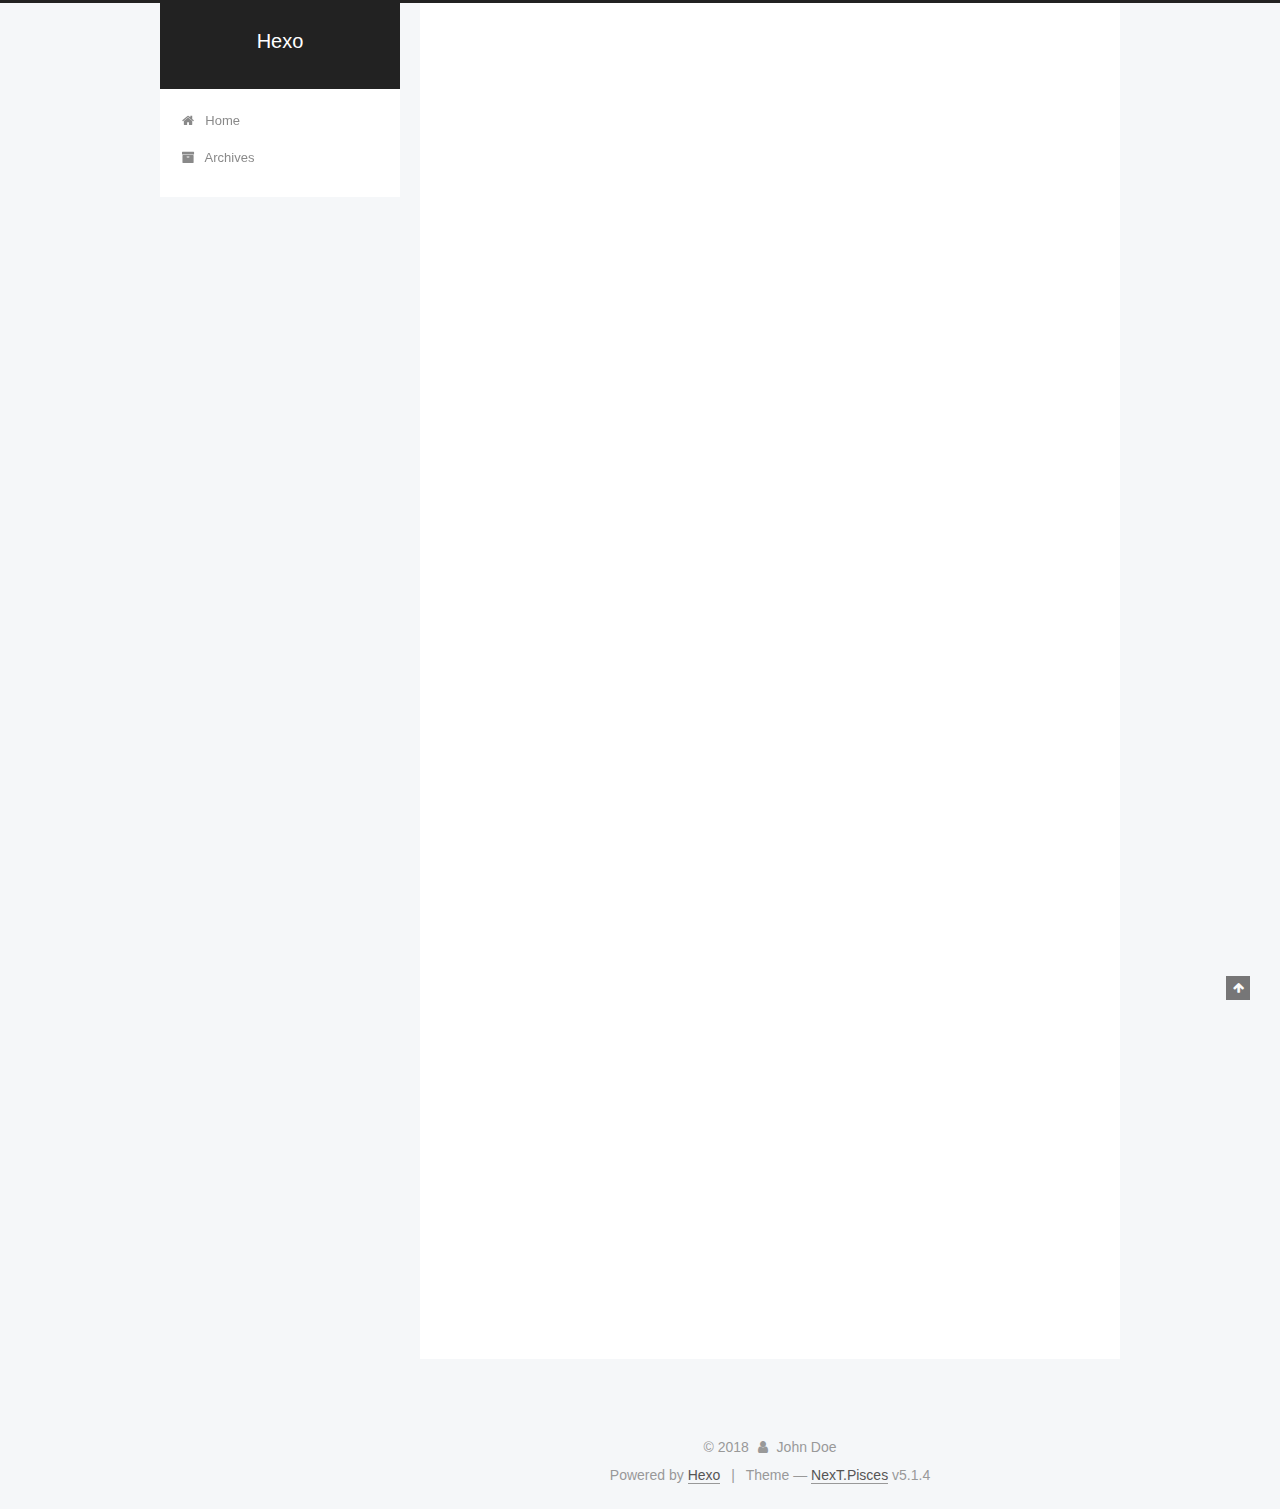
==== commit 93cdedee: "Site updated: 2018-09-08 12:25:07" ====
--- a/index.html
+++ b/index.html
@@ -229,6 +229,126 @@
   
   
   <div class="post-block">
+    <link itemprop="mainEntityOfPage" href="http://yoursite.com/2018/09/08/postName/">
+
+    <span hidden itemprop="author" itemscope itemtype="http://schema.org/Person">
+      <meta itemprop="name" content="John Doe">
+      <meta itemprop="description" content="">
+      <meta itemprop="image" content="/images/avatar.gif">
+    </span>
+
+    <span hidden itemprop="publisher" itemscope itemtype="http://schema.org/Organization">
+      <meta itemprop="name" content="Hexo">
+    </span>
+
+    
+      <header class="post-header">
+
+        
+        
+          <h1 class="post-title" itemprop="name headline">
+                
+                <a class="post-title-link" href="/2018/09/08/postName/" itemprop="url">postName</a></h1>
+        
+
+        <div class="post-meta">
+          <span class="post-time">
+            
+              <span class="post-meta-item-icon">
+                <i class="fa fa-calendar-o"></i>
+              </span>
+              
+                <span class="post-meta-item-text">Posted on</span>
+              
+              <time title="Post created" itemprop="dateCreated datePublished" datetime="2018-09-08T12:21:48+08:00">
+                2018-09-08
+              </time>
+            
+
+            
+
+            
+          </span>
+
+          
+
+          
+            
+          
+
+          
+          
+
+          
+
+          
+
+          
+
+        </div>
+      </header>
+    
+
+    
+    
+    
+    <div class="post-body" itemprop="articleBody">
+
+      
+      
+
+      
+        
+          
+            <p>��Һ����ǲ���</p>
+
+          
+        
+      
+    </div>
+    
+    
+    
+
+    
+
+    
+
+    
+
+    <footer class="post-footer">
+      
+
+      
+
+      
+
+      
+      
+        <div class="post-eof"></div>
+      
+    </footer>
+  </div>
+  
+  
+  
+  </article>
+
+
+    
+      
+
+  
+
+  
+  
+  
+
+  <article class="post post-type-normal" itemscope itemtype="http://schema.org/Article">
+  
+  
+  
+  <div class="post-block">
     <link itemprop="mainEntityOfPage" href="http://yoursite.com/2018/09/08/hello-world/">
 
     <span hidden itemprop="author" itemscope itemtype="http://schema.org/Person">
@@ -390,7 +510,7 @@
               
                 <a href="/archives/">
               
-                  <span class="site-state-item-count">1</span>
+                  <span class="site-state-item-count">2</span>
                   <span class="site-state-item-name">posts</span>
                 </a>
               </div>
@@ -398,6 +518,15 @@
 
             
 
+            
+              
+              
+              <div class="site-state-item site-state-tags">
+                
+                  <span class="site-state-item-count">1</span>
+                  <span class="site-state-item-name">tags</span>
+                
+              </div>
             
 
           </nav>
--- a/css/main.css
+++ b/css/main.css
@@ -1823,7 +1823,7 @@
   width: 4px;
   height: 4px;
   border-radius: 50%;
-  background: #29a465;
+  background: #7c2dff;
 }
 .links-of-blogroll {
   font-size: 13px;
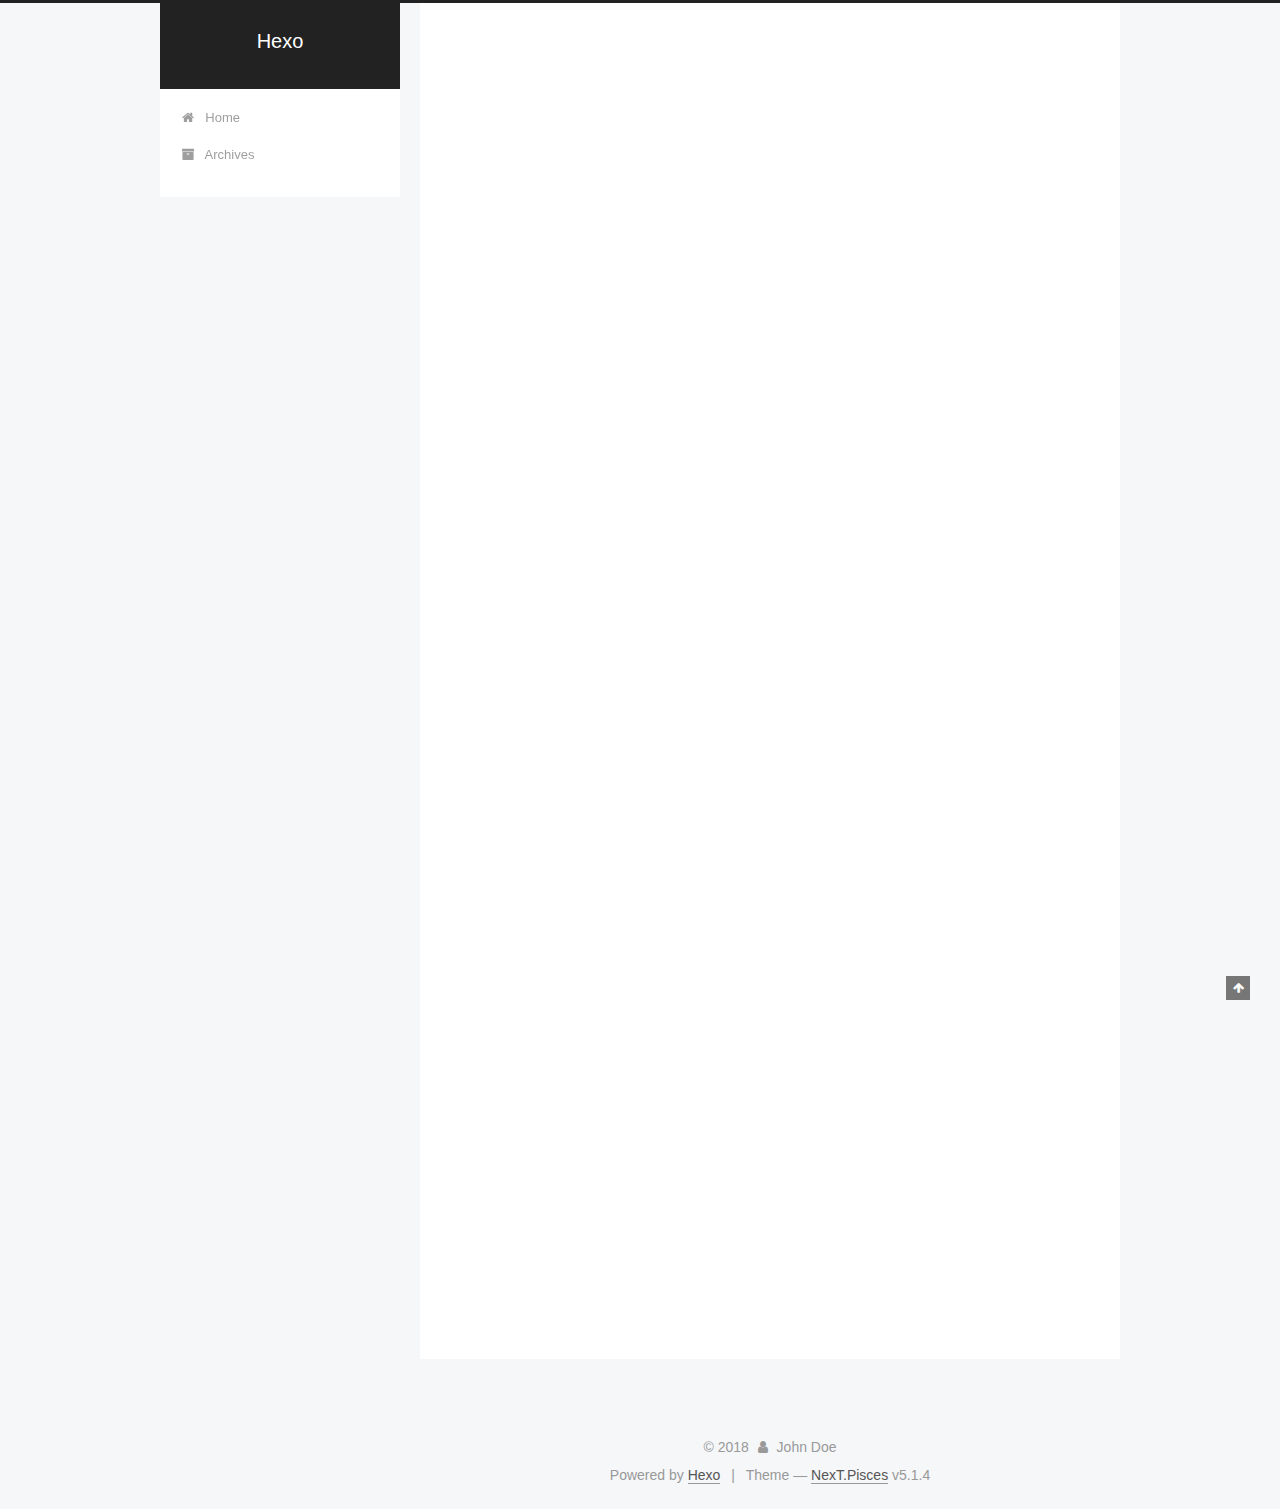
==== commit ac8ccc84: "Site updated: 2018-09-08 12:29:32" ====
--- a/index.html
+++ b/index.html
@@ -5,7 +5,7 @@
   
 
 
-<html class="theme-next pisces use-motion" lang="">
+<html class="theme-next pisces use-motion" lang="zh-CN">
 <head>
   <meta charset="UTF-8"/>
 <meta http-equiv="X-UA-Compatible" content="IE=edge" />
@@ -83,7 +83,7 @@
 <meta property="og:title" content="Hexo">
 <meta property="og:url" content="http://yoursite.com/index.html">
 <meta property="og:site_name" content="Hexo">
-<meta property="og:locale" content="default">
+<meta property="og:locale" content="zh-CN">
 <meta name="twitter:card" content="summary">
 <meta name="twitter:title" content="Hexo">
 
@@ -133,7 +133,7 @@
 
 </head>
 
-<body itemscope itemtype="http://schema.org/WebPage" lang="default">
+<body itemscope itemtype="http://schema.org/WebPage" lang="zh-CN">
 
   
   
--- a/css/main.css
+++ b/css/main.css
@@ -1823,7 +1823,7 @@
   width: 4px;
   height: 4px;
   border-radius: 50%;
-  background: #7c2dff;
+  background: #db26fc;
 }
 .links-of-blogroll {
   font-size: 13px;
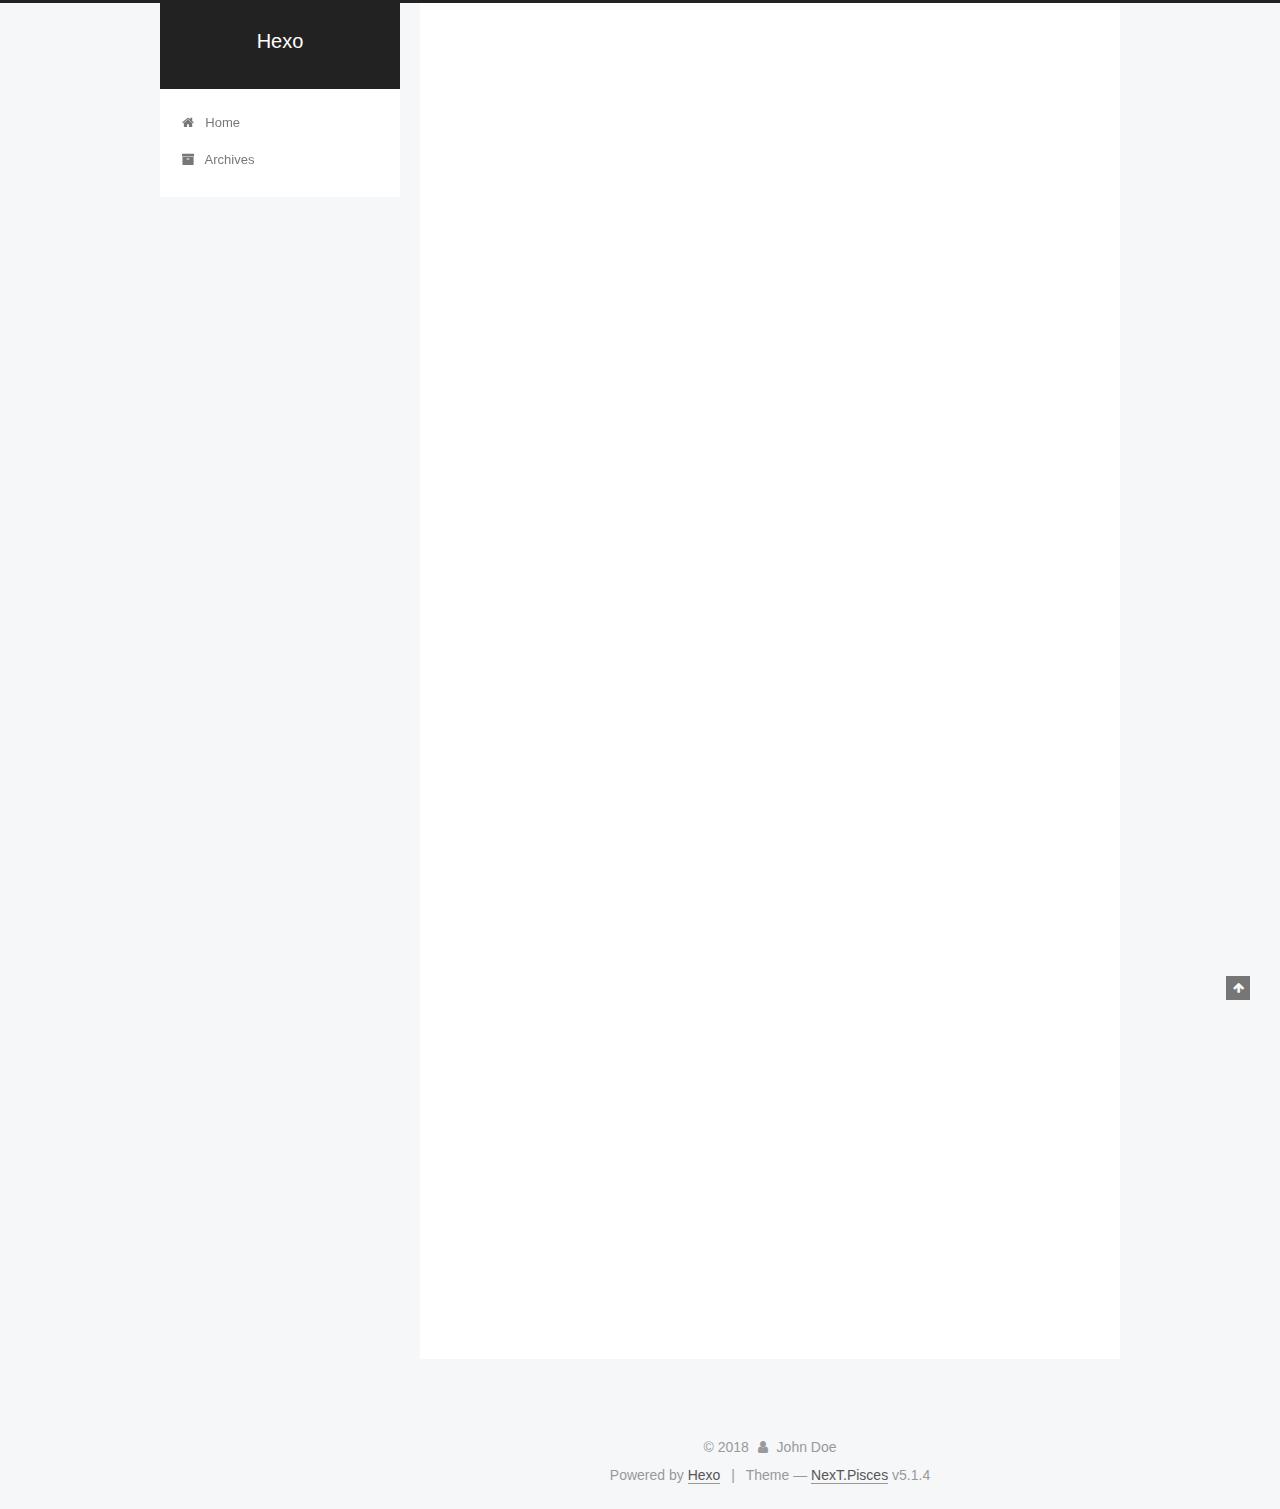
==== commit ac8d091b: "Site updated: 2018-09-08 12:44:18" ====
--- a/index.html
+++ b/index.html
@@ -300,7 +300,7 @@
       
         
           
-            <p>��Һ����ǲ���</p>
+            <p>今天我搭建了hexo环境，有了自己的博客</p>
 
           
         
--- a/css/main.css
+++ b/css/main.css
@@ -1823,7 +1823,7 @@
   width: 4px;
   height: 4px;
   border-radius: 50%;
-  background: #db26fc;
+  background: #2dff1b;
 }
 .links-of-blogroll {
   font-size: 13px;
